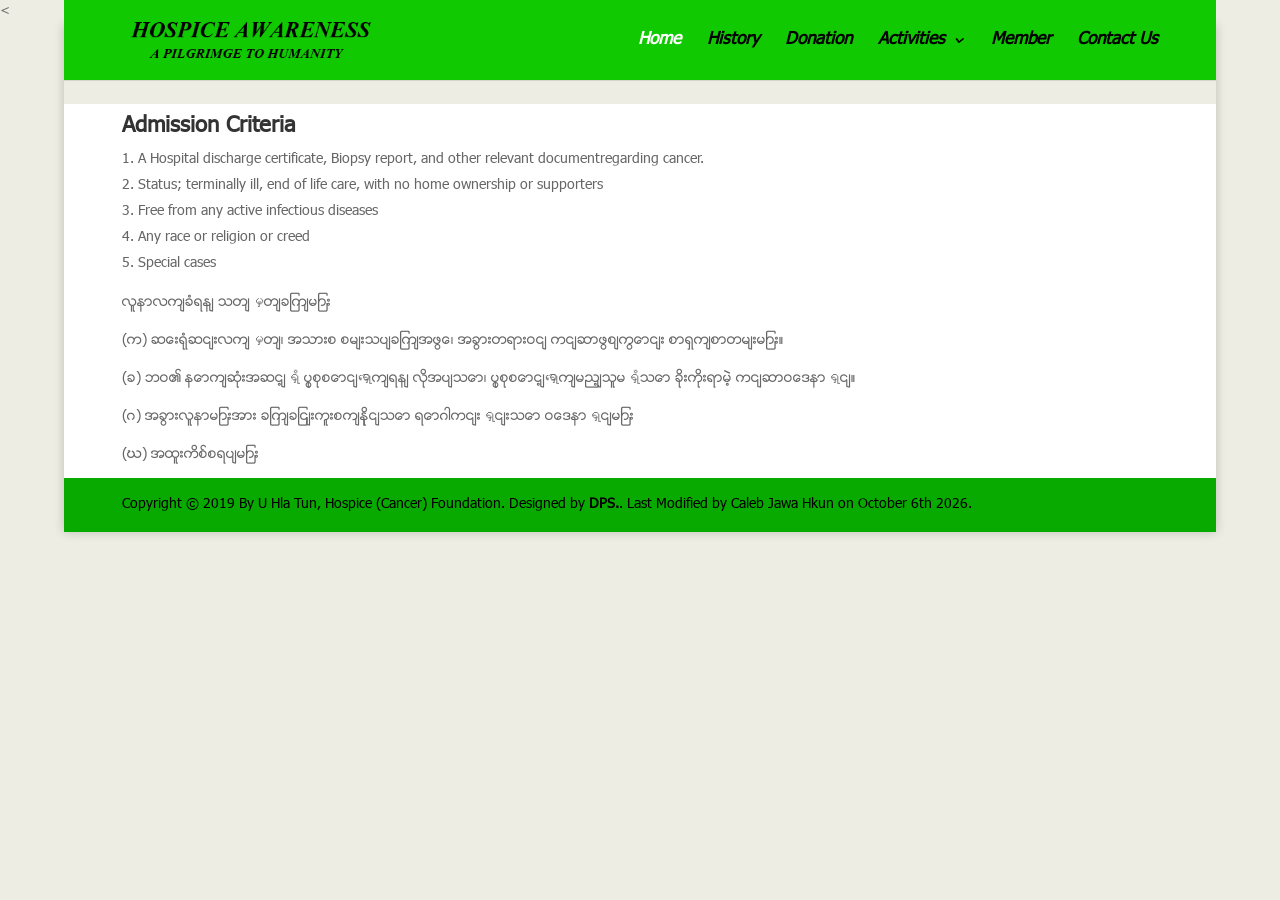
==== admission.html @ 76c49c05 "v1.0" ====
<!DOCTYPE html>

<html lang="en-US">
<head>
<script type="text/javascript">
      window.addEventListener("DOMContentLoaded", function () {
        var v = archive_analytics.values;
        v.service = "wb";
        v.server_name = "wwwb-app212.us.archive.org";
        v.server_ms = 775;
        archive_analytics.send_pageview({});
      });
    </script>
<meta charset="utf-8"/>
<meta content="IE=edge" http-equiv="X-UA-Compatible"/>
<link href="https://uhlatunhospicemyanmar.org/xmlrpc.php" rel="pingback"/>
<script type="text/javascript">
      document.documentElement.className = "js";
    </script>
<script>
      var et_site_url =
        "https://uhlatunhospicemyanmar.org";
      var et_post_id = "167";
      function et_core_page_resource_fallback(a, b) {
        "undefined" === typeof b &&
          (b = a.sheet.cssRules && 0 === a.sheet.cssRules.length);
        b &&
          ((a.onerror = null),
          (a.onload = null),
          a.href
            ? (a.href =
                et_site_url + "/?et_core_page_resource=" + a.id + et_post_id)
            : a.src &&
              (a.src =
                et_site_url + "/?et_core_page_resource=" + a.id + et_post_id));
      }
    </script>
<title>Admission | uhlatunhospicemyanmar.org</title>
<meta content="Divi v.3.15" name="generator"/>
<style type="text/css">
      img.wp-smiley,
      img.emoji {
        display: inline !important;
        border: none !important;
        box-shadow: none !important;
        height: 1em !important;
        width: 1em !important;
        margin: 0 0.07em !important;
        vertical-align: -0.1em !important;
        background: none !important;
        padding: 0 !important;
      }
    </style>
<meta content="WordPress 4.9.18" name="generator"/>
<link href="https://uhlatunhospicemyanmar.org/admission.html" rel="canonical"/>
<meta content="width=device-width, initial-scale=1.0, maximum-scale=1.0, user-scalable=0" name="viewport"/>
<style id="custom-background-css" type="text/css">
      body.custom-background {
        background-color: #edede3;
      }
    </style>
<link href="assets/images/cropped-Hospice-logo-new-32x32.jpg" rel="icon" sizes="32x32"/>
<link href="assets/images/cropped-Hospice-logo-new-192x192.jpg" rel="icon" sizes="192x192"/>
<link href="assets/images/cropped-Hospice-logo-new-180x180.jpg" rel="apple-touch-icon-precomposed"/>
<meta content="https://uhlatunhospicemyanmar.org/wp-content/uploads/2019/06/cropped-Hospice-logo-new-270x270.jpg" name="msapplication-TileImage"/>
<link href="https://fonts.googleapis.com/css?family=Open+Sans:300italic,400italic,600italic,700italic,800italic,400,300,600,700,800&amp;subset=latin,latin-ext" rel="stylesheet"/><link href="assets/css/uaf.css" rel="stylesheet"/><link href="assets/css/dashicons.min.css" rel="stylesheet"/><link href="assets/css/divi-style.css" rel="stylesheet"/><link href="assets/css/et-global.css" rel="stylesheet"/><link href="assets/css/custom.css" rel="stylesheet"/></head>
<body class="page-template-default page page-id-167 custom-background et_pb_button_helper_class et_fixed_nav et_boxed_layout et_show_nav et_cover_background et_pb_gutter et_pb_gutters3 et_primary_nav_dropdown_animation_expand et_secondary_nav_dropdown_animation_fade et_pb_footer_columns4 et_header_style_left et_pb_pagebuilder_layout et_right_sidebar et_divi_theme et-db et_minified_js et_minified_css" data-rsssl="1">
    &lt;
    <div id="page-container">
<header data-height-onload="66" id="main-header">
<div class="container clearfix et_menu_container">
<div class="logo_container">
<span class="logo_helper"></span>
<a href="index.html">
<img alt="uhlatunhospicemyanmar.org" data-height-percentage="78" id="logo" src="assets/images/logo.png"/>
</a>
</div>
<div data-fixed-height="40" data-height="66" id="et-top-navigation">
<nav id="top-menu-nav">
<ul class="nav" id="top-menu">
<li class="menu-item menu-item-type-post_type menu-item-object-page menu-item-home current-menu-item page_item page-item-11 current_page_item menu-item-35" id="menu-item-35">
<a href="index.html">Home</a>
</li>
<li class="menu-item menu-item-type-post_type menu-item-object-page menu-item-36" id="menu-item-36">
<a href="history.html">History</a>
</li>
<li class="menu-item menu-item-type-post_type menu-item-object-page menu-item-37" id="menu-item-37">
<a href="donation.html">Donation</a>
</li>
<li class="menu-item menu-item-type-custom menu-item-object-custom menu-item-has-children menu-item-296" id="menu-item-296">
<a href="#">Activities</a>
<ul class="sub-menu">
<li class="menu-item menu-item-type-post_type menu-item-object-page menu-item-39" id="menu-item-39">
<a href="international-links.html">International Link</a>
</li>
<li class="menu-item menu-item-type-post_type menu-item-object-page menu-item-40" id="menu-item-40">
<a href="annual-meeting.html">Annual Meeting</a>
</li>
<li class="menu-item menu-item-type-post_type menu-item-object-page menu-item-41" id="menu-item-41">
<a href="member-activity.html">Member Activity</a>
</li>
<li class="menu-item menu-item-type-post_type menu-item-object-page menu-item-42" id="menu-item-42">
<a href="patient-activity.html">Patient Activity</a>
</li>
<li class="menu-item menu-item-type-post_type menu-item-object-page menu-item-43" id="menu-item-43">
<a href="training-program.html">Training Program</a>
</li>
<li class="menu-item menu-item-type-post_type menu-item-object-page menu-item-44" id="menu-item-44">
<a href="special-visits.html">Special Visits</a>
</li>
</ul>
</li>
<li class="menu-item menu-item-type-post_type menu-item-object-page menu-item-45" id="menu-item-45">
<a href="member.html">Member</a>
</li>
<li class="menu-item menu-item-type-post_type menu-item-object-page menu-item-46" id="menu-item-46">
<a href="contact-us.html">Contact Us</a>
</li>
</ul>
</nav>
<div id="et_mobile_nav_menu">
<div class="mobile_nav closed">
<span class="select_page">Select Page</span>
<span class="mobile_menu_bar mobile_menu_bar_toggle"></span>
</div>
</div>
</div>
</div>
<div class="et_search_outer">
<div class="container et_search_form_container">
<form action="#" class="et-search-form" method="post" role="search">
<input class="et-search-field" name="s" placeholder="Search …" title="Search for:" type="search" value=""/>
</form>
<span class="et_close_search_field"></span>
</div>
</div>
</header>
<div id="et-main-area">
<div id="main-content">
<article class="post-167 page type-page status-publish hentry" id="post-167">
<div class="entry-content">
<div class="et-boc" id="et-boc">
<div class="et_builder_inner_content et_pb_gutters3">
<div class="et_pb_section et_pb_section_0 et_section_regular">
<div class="et_pb_row et_pb_row_0">
<div class="et_pb_column et_pb_column_4_4 et_pb_column_0 et_pb_css_mix_blend_mode_passthrough et-last-child">
<div class="et_pb_module et_pb_text et_pb_text_0 et_pb_bg_layout_light et_pb_text_align_left">
<div class="et_pb_text_inner">
<h3><strong>Admission Criteria</strong></h3>
<ol type="I">
<li>
                                A Hospital discharge certificate, Biopsy report,
                                and other relevant documentregarding cancer.
                              </li>
<li>
                                Status; terminally ill, end of life care, with
                                no home ownership or supporters
                              </li>
<li>Free from any active infectious diseases</li>
<li>Any race or religion or creed</li>
<li>Special cases</li>
</ol>
<p>လူနာလက်ခံရန် သတ်မှတ်ချက်များ</p>
<p>
                              (က) ဆေးရုံဆင်းလက်မှတ်၊ အသားစ စမ်းသပ်ချက်အဖြေ၊
                              အခြားတရားဝင် ကင်ဆာဖြစ်ကြောင်း စာရွက်စာတမ်းများ။
                            </p>
<p>
                              (ခ) ဘဝ၏ နောက်ဆုံးအဆင့်ရှိ ပြုစုစောင်ရှောက်ရန်
                              လိုအပ်သော၊ ပြုစုစောင့်ရှောက်မည့်သူမရှိသော
                              ခိုးကိုးရာမဲ့ ကင်ဆာဝေဒနာရှင်။
                            </p>
<p>
                              (ဂ) အခြားလူနာများအား ချက်ချင်းကူးစက်နိုင်သော
                              ရောဂါကင်းရှင်းသော ဝေဒနာရှင်များ
                            </p>
<p>(ဃ) အထူးကိစ္စရပ်များ</p>
</div>
</div>
</div>
</div>
</div>
</div>
</div>
</div>
</article>
</div>
<footer id="main-footer">
<div id="footer-bottom">
<div class="container clearfix">
<ul class="et-social-icons"></ul>
<div id="footer-info">Copyright © 2019 By U Hla Tun, Hospice (Cancer) Foundation. Designed by <a href="http://dpsmap.com/" rel="noopener" target="_blank">DPS.</a>. Last Modified by Caleb Jawa Hkun on October 6th 2026.</div>
</div>
</div>
</footer>
</div>
</div>
<noscript></noscript>
<script type="text/javascript">
      var et_animation_data = [];
    </script>
<script src="assets/js/main.js"></script></body>
</html>
---- assets/css/uaf.css ----
/* Zawgyi Font Styling */
@font-face {
    font-family: 'zawgyi';
    src: url('../fonts/190612085512Zawgyi.eot');
    src: url('../fonts/190612085512Zawgyi.eot?#iefix') format('embedded-opentype'),
         url('../fonts/190612085512Zawgyi.woff') format('woff');
    font-display: swap;
}
.zawgyi { font-family: 'zawgyi', sans-serif !important; }
body, h1, h2, h3, h4, h5, h6, p, blockquote, li, a {
    font-family: 'zawgyi', sans-serif !important;
}
---- assets/css/dashicons.min.css ----
/*! This file is auto-generated */
@font-face{font-family:dashicons;src:url(../fonts/dashicons.eot)}@font-face{font-family:dashicons;src:url([data-uri]) format('woff'),url(../fonts/dashicons.ttf) format("truetype"),url(../fonts/dashicons.svg#dashicons) format("svg");font-weight:400;font-style:normal}.dashicons,.dashicons-before:before{display:inline-block;width:20px;height:20px;font-size:20px;line-height:1;font-family:dashicons;text-decoration:inherit;font-weight:400;font-style:normal;vertical-align:top;text-align:center;transition:color .1s ease-in 0;-webkit-font-smoothing:antialiased;-moz-osx-font-smoothing:grayscale}.dashicons-menu:before{content:"\f333"}.dashicons-admin-site:before{content:"\f319"}.dashicons-dashboard:before{content:"\f226"}.dashicons-admin-media:before{content:"\f104"}.dashicons-admin-page:before{content:"\f105"}.dashicons-admin-comments:before{content:"\f101"}.dashicons-admin-appearance:before{content:"\f100"}.dashicons-admin-plugins:before{content:"\f106"}.dashicons-admin-users:before{content:"\f110"}.dashicons-admin-tools:before{content:"\f107"}.dashicons-admin-settings:before{content:"\f108"}.dashicons-admin-network:before{content:"\f112"}.dashicons-admin-generic:before{content:"\f111"}.dashicons-admin-home:before{content:"\f102"}.dashicons-admin-collapse:before{content:"\f148"}.dashicons-filter:before{content:"\f536"}.dashicons-admin-customizer:before{content:"\f540"}.dashicons-admin-multisite:before{content:"\f541"}.dashicons-admin-links:before,.dashicons-format-links:before{content:"\f103"}.dashicons-admin-post:before,.dashicons-format-standard:before{content:"\f109"}.dashicons-format-image:before{content:"\f128"}.dashicons-format-gallery:before{content:"\f161"}.dashicons-format-audio:before{content:"\f127"}.dashicons-format-video:before{content:"\f126"}.dashicons-format-chat:before{content:"\f125"}.dashicons-format-status:before{content:"\f130"}.dashicons-format-aside:before{content:"\f123"}.dashicons-format-quote:before{content:"\f122"}.dashicons-welcome-edit-page:before,.dashicons-welcome-write-blog:before{content:"\f119"}.dashicons-welcome-add-page:before{content:"\f133"}.dashicons-welcome-view-site:before{content:"\f115"}.dashicons-welcome-widgets-menus:before{content:"\f116"}.dashicons-welcome-comments:before{content:"\f117"}.dashicons-welcome-learn-more:before{content:"\f118"}.dashicons-image-crop:before{content:"\f165"}.dashicons-image-rotate:before{content:"\f531"}.dashicons-image-rotate-left:before{content:"\f166"}.dashicons-image-rotate-right:before{content:"\f167"}.dashicons-image-flip-vertical:before{content:"\f168"}.dashicons-image-flip-horizontal:before{content:"\f169"}.dashicons-image-filter:before{content:"\f533"}.dashicons-undo:before{content:"\f171"}.dashicons-redo:before{content:"\f172"}.dashicons-editor-bold:before{content:"\f200"}.dashicons-editor-italic:before{content:"\f201"}.dashicons-editor-ul:before{content:"\f203"}.dashicons-editor-ol:before{content:"\f204"}.dashicons-editor-quote:before{content:"\f205"}.dashicons-editor-alignleft:before{content:"\f206"}.dashicons-editor-aligncenter:before{content:"\f207"}.dashicons-editor-alignright:before{content:"\f208"}.dashicons-editor-insertmore:before{content:"\f209"}.dashicons-editor-spellcheck:before{content:"\f210"}.dashicons-editor-distractionfree:before,.dashicons-editor-expand:before{content:"\f211"}.dashicons-editor-contract:before{content:"\f506"}.dashicons-editor-kitchensink:before{content:"\f212"}.dashicons-editor-underline:before{content:"\f213"}.dashicons-editor-justify:before{content:"\f214"}.dashicons-editor-textcolor:before{content:"\f215"}.dashicons-editor-paste-word:before{content:"\f216"}.dashicons-editor-paste-text:before{content:"\f217"}.dashicons-editor-removeformatting:before{content:"\f218"}.dashicons-editor-video:before{content:"\f219"}.dashicons-editor-customchar:before{content:"\f220"}.dashicons-editor-outdent:before{content:"\f221"}.dashicons-editor-indent:before{content:"\f222"}.dashicons-editor-help:before{content:"\f223"}.dashicons-editor-strikethrough:before{content:"\f224"}.dashicons-editor-unlink:before{content:"\f225"}.dashicons-editor-rtl:before{content:"\f320"}.dashicons-editor-break:before{content:"\f474"}.dashicons-editor-code:before{content:"\f475"}.dashicons-editor-paragraph:before{content:"\f476"}.dashicons-editor-table:before{content:"\f535"}.dashicons-align-left:before{content:"\f135"}.dashicons-align-right:before{content:"\f136"}.dashicons-align-center:before{content:"\f134"}.dashicons-align-none:before{content:"\f138"}.dashicons-lock:before{content:"\f160"}.dashicons-unlock:before{content:"\f528"}.dashicons-calendar:before{content:"\f145"}.dashicons-calendar-alt:before{content:"\f508"}.dashicons-visibility:before{content:"\f177"}.dashicons-hidden:before{content:"\f530"}.dashicons-post-status:before{content:"\f173"}.dashicons-edit:before{content:"\f464"}.dashicons-post-trash:before,.dashicons-trash:before{content:"\f182"}.dashicons-sticky:before{content:"\f537"}.dashicons-external:before{content:"\f504"}.dashicons-arrow-up:before{content:"\f142"}.dashicons-arrow-down:before{content:"\f140"}.dashicons-arrow-left:before{content:"\f141"}.dashicons-arrow-right:before{content:"\f139"}.dashicons-arrow-up-alt:before{content:"\f342"}.dashicons-arrow-down-alt:before{content:"\f346"}.dashicons-arrow-left-alt:before{content:"\f340"}.dashicons-arrow-right-alt:before{content:"\f344"}.dashicons-arrow-up-alt2:before{content:"\f343"}.dashicons-arrow-down-alt2:before{content:"\f347"}.dashicons-arrow-left-alt2:before{content:"\f341"}.dashicons-arrow-right-alt2:before{content:"\f345"}.dashicons-leftright:before{content:"\f229"}.dashicons-sort:before{content:"\f156"}.dashicons-randomize:before{content:"\f503"}.dashicons-list-view:before{content:"\f163"}.dashicons-excerpt-view:before,.dashicons-exerpt-view:before{content:"\f164"}.dashicons-grid-view:before{content:"\f509"}.dashicons-move:before{content:"\f545"}.dashicons-hammer:before{content:"\f308"}.dashicons-art:before{content:"\f309"}.dashicons-migrate:before{content:"\f310"}.dashicons-performance:before{content:"\f311"}.dashicons-universal-access:before{content:"\f483"}.dashicons-universal-access-alt:before{content:"\f507"}.dashicons-tickets:before{content:"\f486"}.dashicons-nametag:before{content:"\f484"}.dashicons-clipboard:before{content:"\f481"}.dashicons-heart:before{content:"\f487"}.dashicons-megaphone:before{content:"\f488"}.dashicons-schedule:before{content:"\f489"}.dashicons-wordpress:before{content:"\f120"}.dashicons-wordpress-alt:before{content:"\f324"}.dashicons-pressthis:before{content:"\f157"}.dashicons-update:before{content:"\f463"}.dashicons-screenoptions:before{content:"\f180"}.dashicons-cart:before{content:"\f174"}.dashicons-feedback:before{content:"\f175"}.dashicons-cloud:before{content:"\f176"}.dashicons-translation:before{content:"\f326"}.dashicons-tag:before{content:"\f323"}.dashicons-category:before{content:"\f318"}.dashicons-archive:before{content:"\f480"}.dashicons-tagcloud:before{content:"\f479"}.dashicons-text:before{content:"\f478"}.dashicons-media-archive:before{content:"\f501"}.dashicons-media-audio:before{content:"\f500"}.dashicons-media-code:before{content:"\f499"}.dashicons-media-default:before{content:"\f498"}.dashicons-media-document:before{content:"\f497"}.dashicons-media-interactive:before{content:"\f496"}.dashicons-media-spreadsheet:before{content:"\f495"}.dashicons-media-text:before{content:"\f491"}.dashicons-media-video:before{content:"\f490"}.dashicons-playlist-audio:before{content:"\f492"}.dashicons-playlist-video:before{content:"\f493"}.dashicons-controls-play:before{content:"\f522"}.dashicons-controls-pause:before{content:"\f523"}.dashicons-controls-forward:before{content:"\f519"}.dashicons-controls-skipforward:before{content:"\f517"}.dashicons-controls-back:before{content:"\f518"}.dashicons-controls-skipback:before{content:"\f516"}.dashicons-controls-repeat:before{content:"\f515"}.dashicons-controls-volumeon:before{content:"\f521"}.dashicons-controls-volumeoff:before{content:"\f520"}.dashicons-yes:before{content:"\f147"}.dashicons-no:before{content:"\f158"}.dashicons-no-alt:before{content:"\f335"}.dashicons-plus:before{content:"\f132"}.dashicons-plus-alt:before{content:"\f502"}.dashicons-plus-alt2:before{content:"\f543"}.dashicons-minus:before{content:"\f460"}.dashicons-dismiss:before{content:"\f153"}.dashicons-marker:before{content:"\f159"}.dashicons-star-filled:before{content:"\f155"}.dashicons-star-half:before{content:"\f459"}.dashicons-star-empty:before{content:"\f154"}.dashicons-flag:before{content:"\f227"}.dashicons-info:before{content:"\f348"}.dashicons-warning:before{content:"\f534"}.dashicons-share:before{content:"\f237"}.dashicons-share1:before{content:"\f237"}.dashicons-share-alt:before{content:"\f240"}.dashicons-share-alt2:before{content:"\f242"}.dashicons-twitter:before{content:"\f301"}.dashicons-rss:before{content:"\f303"}.dashicons-email:before{content:"\f465"}.dashicons-email-alt:before{content:"\f466"}.dashicons-facebook:before{content:"\f304"}.dashicons-facebook-alt:before{content:"\f305"}.dashicons-networking:before{content:"\f325"}.dashicons-googleplus:before{content:"\f462"}.dashicons-location:before{content:"\f230"}.dashicons-location-alt:before{content:"\f231"}.dashicons-camera:before{content:"\f306"}.dashicons-images-alt:before{content:"\f232"}.dashicons-images-alt2:before{content:"\f233"}.dashicons-video-alt:before{content:"\f234"}.dashicons-video-alt2:before{content:"\f235"}.dashicons-video-alt3:before{content:"\f236"}.dashicons-vault:before{content:"\f178"}.dashicons-shield:before{content:"\f332"}.dashicons-shield-alt:before{content:"\f334"}.dashicons-sos:before{content:"\f468"}.dashicons-search:before{content:"\f179"}.dashicons-slides:before{content:"\f181"}.dashicons-analytics:before{content:"\f183"}.dashicons-chart-pie:before{content:"\f184"}.dashicons-chart-bar:before{content:"\f185"}.dashicons-chart-line:before{content:"\f238"}.dashicons-chart-area:before{content:"\f239"}.dashicons-groups:before{content:"\f307"}.dashicons-businessman:before{content:"\f338"}.dashicons-id:before{content:"\f336"}.dashicons-id-alt:before{content:"\f337"}.dashicons-products:before{content:"\f312"}.dashicons-awards:before{content:"\f313"}.dashicons-forms:before{content:"\f314"}.dashicons-testimonial:before{content:"\f473"}.dashicons-portfolio:before{content:"\f322"}.dashicons-book:before{content:"\f330"}.dashicons-book-alt:before{content:"\f331"}.dashicons-download:before{content:"\f316"}.dashicons-upload:before{content:"\f317"}.dashicons-backup:before{content:"\f321"}.dashicons-clock:before{content:"\f469"}.dashicons-lightbulb:before{content:"\f339"}.dashicons-microphone:before{content:"\f482"}.dashicons-desktop:before{content:"\f472"}.dashicons-laptop:before{content:"\f547"}.dashicons-tablet:before{content:"\f471"}.dashicons-smartphone:before{content:"\f470"}.dashicons-phone:before{content:"\f525"}.dashicons-smiley:before{content:"\f328"}.dashicons-index-card:before{content:"\f510"}.dashicons-carrot:before{content:"\f511"}.dashicons-building:before{content:"\f512"}.dashicons-store:before{content:"\f513"}.dashicons-album:before{content:"\f514"}.dashicons-palmtree:before{content:"\f527"}.dashicons-tickets-alt:before{content:"\f524"}.dashicons-money:before{content:"\f526"}.dashicons-thumbs-up:before{content:"\f529"}.dashicons-thumbs-down:before{content:"\f542"}.dashicons-layout:before{content:"\f538"}.dashicons-paperclip:before{content:"\f546"}
---- assets/css/et-global.css ----
#main-header,#main-header .nav li ul,.et-search-form,#main-header .et_mobile_menu{background-color:#10c900}.nav li ul{border-color:#000000}#top-header,#et-secondary-nav li ul{background-color:#000000}#top-header,#top-header a{color:#000000}.et_header_style_centered .mobile_nav .select_page,.et_header_style_split .mobile_nav .select_page,.et_nav_text_color_light #top-menu>li>a,.et_nav_text_color_dark #top-menu>li>a,#top-menu a,.et_mobile_menu li a,.et_nav_text_color_light .et_mobile_menu li a,.et_nav_text_color_dark .et_mobile_menu li a,#et_search_icon:before,.et_search_form_container input,span.et_close_search_field:after,#et-top-navigation .et-cart-info{color:#000000}.et_search_form_container input::-moz-placeholder{color:#000000}.et_search_form_container input::-webkit-input-placeholder{color:#000000}.et_search_form_container input:-ms-input-placeholder{color:#000000}#top-menu li a{font-size:17px}body.et_vertical_nav .container.et_search_form_container .et-search-form input{font-size:17px!important}#top-menu li a,.et_search_form_container input{font-weight:bold;font-style:italic;text-transform:none;text-decoration:none}.et_search_form_container input::-moz-placeholder{font-weight:bold;font-style:italic;text-transform:none;text-decoration:none}.et_search_form_container input::-webkit-input-placeholder{font-weight:bold;font-style:italic;text-transform:none;text-decoration:none}.et_search_form_container input:-ms-input-placeholder{font-weight:bold;font-style:italic;text-transform:none;text-decoration:none}#top-menu li.current-menu-ancestor>a,#top-menu li.current-menu-item>a,.et_color_scheme_red #top-menu li.current-menu-ancestor>a,.et_color_scheme_red #top-menu li.current-menu-item>a,.et_color_scheme_pink #top-menu li.current-menu-ancestor>a,.et_color_scheme_pink #top-menu li.current-menu-item>a,.et_color_scheme_orange #top-menu li.current-menu-ancestor>a,.et_color_scheme_orange #top-menu li.current-menu-item>a,.et_color_scheme_green #top-menu li.current-menu-ancestor>a,.et_color_scheme_green #top-menu li.current-menu-item>a{color:#ffffff}#footer-widgets .footer-widget a,#footer-widgets .footer-widget li a,#footer-widgets .footer-widget li a:hover{color:#ffffff}.footer-widget{color:#ffffff}#footer-bottom{background-color:#08aa00}#footer-info,#footer-info a{color:#000000}#footer-bottom .et-social-icon a{color:#000000}@media only screen and (min-width:981px){.et_pb_section{padding:0% 0}.et_pb_section.et_pb_section_first{padding-top:inherit}.et_pb_fullwidth_section{padding:0}.et_pb_row{padding:1% 0}#logo{max-height:78%}.et_pb_svg_logo #logo{height:78%}.et-fixed-header#top-header,.et-fixed-header#top-header #et-secondary-nav li ul{background-color:#000000}.et-fixed-header #top-menu a,.et-fixed-header #et_search_icon:before,.et-fixed-header #et_top_search .et-search-form input,.et-fixed-header .et_search_form_container input,.et-fixed-header .et_close_search_field:after,.et-fixed-header #et-top-navigation .et-cart-info{color:#ffffff!important}.et-fixed-header .et_search_form_container input::-moz-placeholder{color:#ffffff!important}.et-fixed-header .et_search_form_container input::-webkit-input-placeholder{color:#ffffff!important}.et-fixed-header .et_search_form_container input:-ms-input-placeholder{color:#ffffff!important}.et-fixed-header #top-menu li.current-menu-ancestor>a,.et-fixed-header #top-menu li.current-menu-item>a{color:#ffffff!important}}@media only screen and (min-width:1350px){.et_pb_row{padding:13px 0}.et_pb_section{padding:0px 0}.single.et_pb_pagebuilder_layout.et_full_width_page .et_post_meta_wrapper{padding-top:40px}.et_pb_section.et_pb_section_first{padding-top:inherit}.et_pb_fullwidth_section{padding:0}}@media only screen and (max-width:980px){#main-header,#main-header .nav li ul,.et-search-form,#main-header .et_mobile_menu{background-color:#08aa00}h1{font-size:31px}h2,.product .related h2,.et_pb_column_1_2 .et_quote_content blockquote p{font-size:26px}h3{font-size:22px}h4,.et_pb_circle_counter h3,.et_pb_number_counter h3,.et_pb_column_1_3 .et_pb_post h2,.et_pb_column_1_4 .et_pb_post h2,.et_pb_blog_grid h2,.et_pb_column_1_3 .et_quote_content blockquote p,.et_pb_column_3_8 .et_quote_content blockquote p,.et_pb_column_1_4 .et_quote_content blockquote p,.et_pb_blog_grid .et_quote_content blockquote p,.et_pb_column_1_3 .et_link_content h2,.et_pb_column_3_8 .et_link_content h2,.et_pb_column_1_4 .et_link_content h2,.et_pb_blog_grid .et_link_content h2,.et_pb_column_1_3 .et_audio_content h2,.et_pb_column_3_8 .et_audio_content h2,.et_pb_column_1_4 .et_audio_content h2,.et_pb_blog_grid .et_audio_content h2,.et_pb_column_3_8 .et_pb_audio_module_content h2,.et_pb_column_1_3 .et_pb_audio_module_content h2,.et_pb_gallery_grid .et_pb_gallery_item h3,.et_pb_portfolio_grid .et_pb_portfolio_item h2,.et_pb_filterable_portfolio_grid .et_pb_portfolio_item h2{font-size:18px}.et_pb_slider.et_pb_module .et_pb_slides .et_pb_slide_description .et_pb_slide_title{font-size:47px}.woocommerce ul.products li.product h3,.woocommerce-page ul.products li.product h3,.et_pb_gallery_grid .et_pb_gallery_item h3,.et_pb_portfolio_grid .et_pb_portfolio_item h2,.et_pb_filterable_portfolio_grid .et_pb_portfolio_item h2,.et_pb_column_1_4 .et_pb_audio_module_content h2{font-size:16px}h5{font-size:16px}h6{font-size:14px}}
---- assets/css/custom.css ----
/* Zero-Overhead Enhancements & Fixes */
#n2-ss-2 {
    position: relative;
    overflow: hidden;
}
.n2-ss-slide {
    position: relative;
    width: 100%;
}
#n2-ss-2-arrow-previous {
    position: absolute;
    left: 25px;
    top: 50%;
    transform: translateY(-50%);
    cursor: pointer;
    z-index: 10;
}
#n2-ss-2-arrow-next {
    position: absolute;
    right: 25px;
    top: 50%;
    transform: translateY(-50%);
    cursor: pointer;
    z-index: 10;
}
@media only screen and (max-width: 980px) {
    .mobile_nav.opened #mobile_menu {
        display: block !important;
        visibility: visible !important;
        opacity: 1 !important;
    }
}
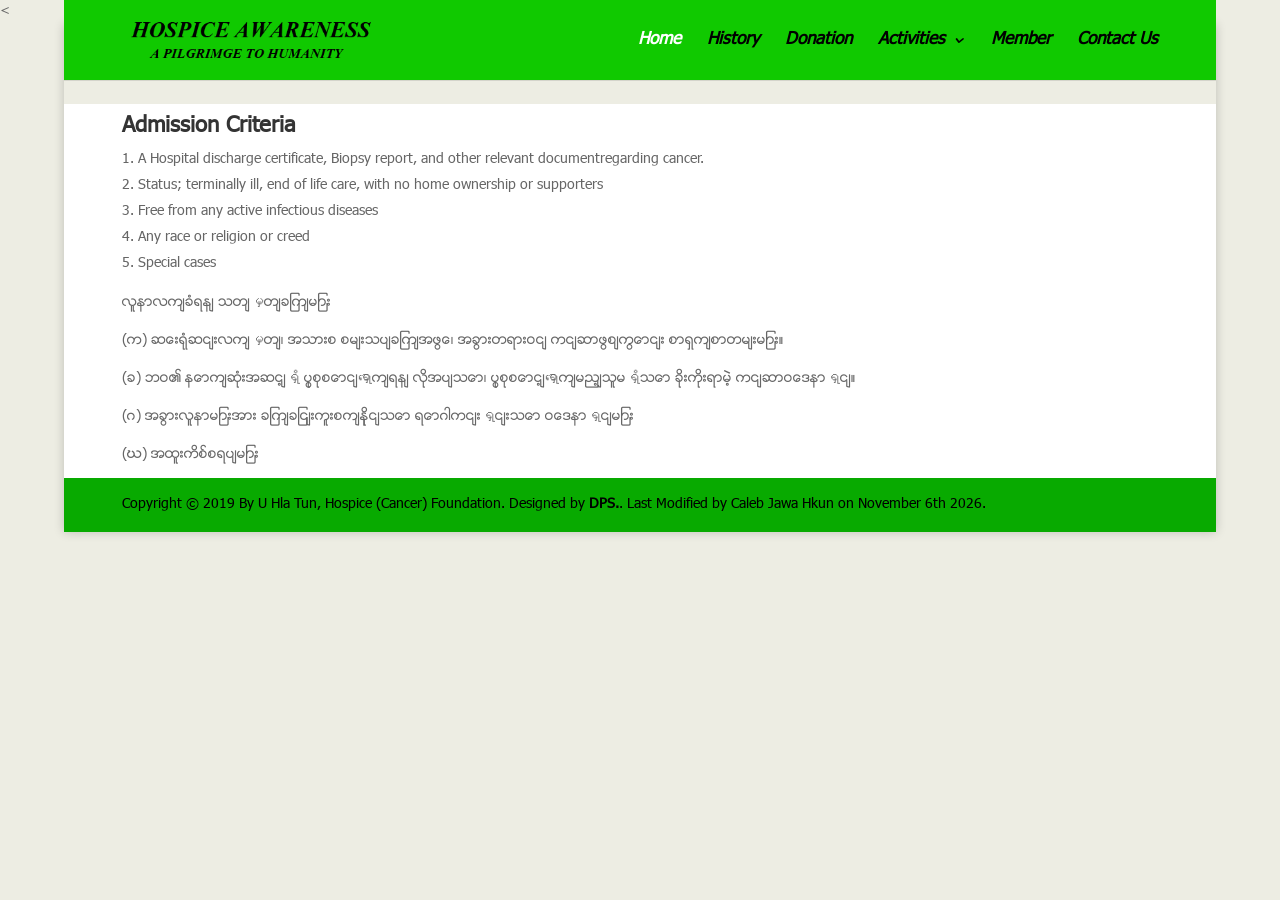
==== commit e6b737ea: "feat: add site assets, custom styles, and update footer modification dates across pages" ====
--- a/admission.html
+++ b/admission.html
@@ -189,7 +189,7 @@
 <div id="footer-bottom">
 <div class="container clearfix">
 <ul class="et-social-icons"></ul>
-<div id="footer-info">Copyright © 2019 By U Hla Tun, Hospice (Cancer) Foundation. Designed by <a href="http://dpsmap.com/" rel="noopener" target="_blank">DPS.</a>. Last Modified by Caleb Jawa Hkun on October 6th 2026.</div>
+<div id="footer-info">Copyright © 2019 By U Hla Tun, Hospice (Cancer) Foundation. Designed by <a href="http://dpsmap.com/" rel="noopener" target="_blank">DPS.</a>. Last Modified by Caleb Jawa Hkun on November 6th 2026.</div>
 </div>
 </div>
 </footer>
--- a/assets/css/custom.css
+++ b/assets/css/custom.css
@@ -1,32 +1,134 @@
 /* Zero-Overhead Enhancements & Fixes */
-#n2-ss-2 {
-    position: relative;
+
+/* --- Smart Slider 3 Visibility & Layout Fixes --- */
+#n2-ss-2,
+.n2-ss-slider.n2-ss-load-fade {
+    position: relative !important;
+    opacity: 1 !important;
+    width: 100% !important;
+    max-width: 1200px !important;
+    margin: 0 auto !important;
+    display: block !important;
+    visibility: visible !important;
     overflow: hidden;
 }
-.n2-ss-slide {
-    position: relative;
-    width: 100%;
+
+#n2-ss-2-placeholder {
+    display: none !important;
 }
+
+div#n2-ss-2 .n2-ss-slider-1,
+div#n2-ss-2 .n2-ss-slider-2,
+div#n2-ss-2 .n2-ss-slider-3 {
+    position: relative !important;
+    width: 100% !important;
+    height: 500px !important;
+    overflow: hidden !important;
+}
+
+div#n2-ss-2 .n2-ss-slide {
+    position: absolute !important;
+    top: 0 !important;
+    left: 0 !important;
+    width: 100% !important;
+    height: 100% !important;
+}
+
+div#n2-ss-2 .n2-ss-slide-background,
+div#n2-ss-2 .n2-ss-slide-background-image {
+    position: absolute !important;
+    top: 0 !important;
+    left: 0 !important;
+    width: 100% !important;
+    height: 100% !important;
+    display: block !important;
+    background-size: cover !important;
+    background-position: center center !important;
+    background-repeat: no-repeat !important;
+}
+
+div#n2-ss-2 .n2-ss-slide-background-image img {
+    display: block !important;
+    width: 100% !important;
+    height: 100% !important;
+    object-fit: cover !important;
+    opacity: 1 !important;
+    visibility: visible !important;
+}
+
 #n2-ss-2-arrow-previous {
     position: absolute;
     left: 25px;
     top: 50%;
     transform: translateY(-50%);
     cursor: pointer;
-    z-index: 10;
+    z-index: 20;
 }
+
 #n2-ss-2-arrow-next {
     position: absolute;
     right: 25px;
     top: 50%;
     transform: translateY(-50%);
     cursor: pointer;
-    z-index: 10;
+    z-index: 20;
 }
+
+/* --- Call-To-Action Cards & Animation Failsafe --- */
+.et_animated {
+    opacity: 1 !important;
+    visibility: visible !important;
+}
+
+.et_pb_row_1 {
+    margin-top: 25px !important;
+    margin-bottom: 25px !important;
+}
+
+.et_pb_row_1 .et_pb_module.et_pb_text {
+    background: #ffffff !important;
+    border-radius: 10px !important;
+    box-shadow: 0px 4px 18px 0px rgba(0, 106, 193, 0.3) !important;
+    padding: 20px 14px !important;
+    text-align: center !important;
+    transition: transform 0.3s ease, box-shadow 0.3s ease !important;
+    border-top: 4px solid #00cc00 !important;
+}
+
+.et_pb_row_1 .et_pb_module.et_pb_text:hover {
+    transform: translateY(-4px) !important;
+    box-shadow: 0px 8px 24px 0px rgba(0, 106, 193, 0.5) !important;
+}
+
+.et_pb_row_1 .item-header a {
+    color: #002a9e !important;
+    text-decoration: none !important;
+    display: block !important;
+    transition: color 0.2s ease !important;
+}
+
+.et_pb_row_1 .item-header a:hover {
+    color: #00cc00 !important;
+}
+
 @media only screen and (max-width: 980px) {
     .mobile_nav.opened #mobile_menu {
         display: block !important;
         visibility: visible !important;
         opacity: 1 !important;
     }
+    
+    div#n2-ss-2 .n2-ss-slider-1,
+    div#n2-ss-2 .n2-ss-slider-2,
+    div#n2-ss-2 .n2-ss-slider-3 {
+        height: 350px !important;
+    }
 }
+
+@media only screen and (max-width: 600px) {
+    div#n2-ss-2 .n2-ss-slider-1,
+    div#n2-ss-2 .n2-ss-slider-2,
+    div#n2-ss-2 .n2-ss-slider-3 {
+        height: 220px !important;
+    }
+}
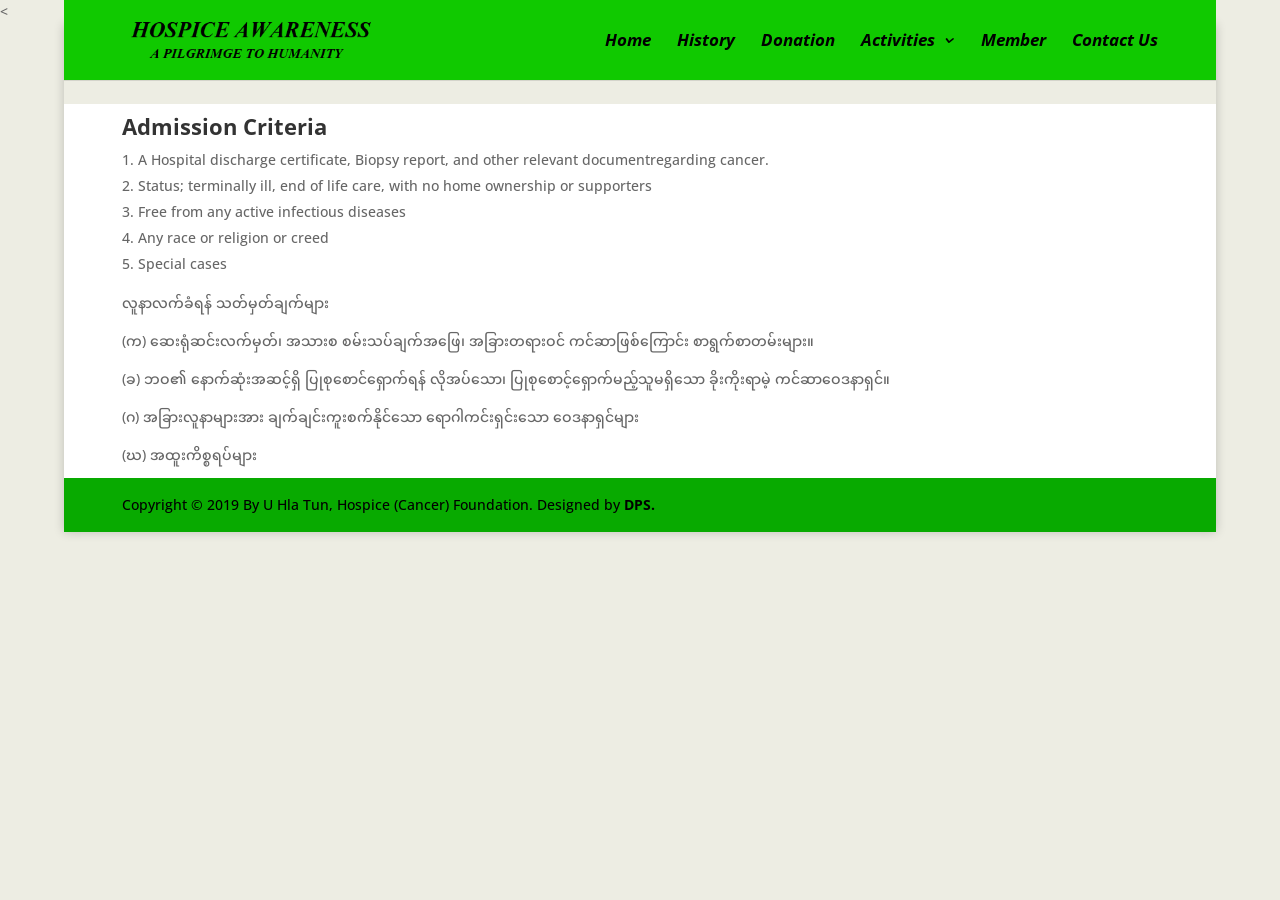
==== commit 124dd8ec: "feat: standadization & bug fixes" ====
--- a/admission.html
+++ b/admission.html
@@ -78,7 +78,7 @@
 <div data-fixed-height="40" data-height="66" id="et-top-navigation">
 <nav id="top-menu-nav">
 <ul class="nav" id="top-menu">
-<li class="menu-item menu-item-type-post_type menu-item-object-page menu-item-home current-menu-item page_item page-item-11 current_page_item menu-item-35" id="menu-item-35">
+<li class="menu-item menu-item-type-post_type menu-item-object-page menu-item-home menu-item-35" id="menu-item-35">
 <a href="index.html">Home</a>
 </li>
 <li class="menu-item menu-item-type-post_type menu-item-object-page menu-item-36" id="menu-item-36">
@@ -189,7 +189,7 @@
 <div id="footer-bottom">
 <div class="container clearfix">
 <ul class="et-social-icons"></ul>
-<div id="footer-info">Copyright © 2019 By U Hla Tun, Hospice (Cancer) Foundation. Designed by <a href="http://dpsmap.com/" rel="noopener" target="_blank">DPS.</a>. Last Modified by Caleb Jawa Hkun on November 6th 2026.</div>
+<div id="footer-info">Copyright © 2019 By U Hla Tun, Hospice (Cancer) Foundation. Designed by <a href="http://dpsmap.com/" rel="noopener" target="_blank">DPS.</a></div>
 </div>
 </div>
 </footer>
--- a/assets/css/uaf.css
+++ b/assets/css/uaf.css
@@ -1,12 +1,6 @@
-/* Zawgyi Font Styling */
-@font-face {
-    font-family: 'zawgyi';
-    src: url('../fonts/190612085512Zawgyi.eot');
-    src: url('../fonts/190612085512Zawgyi.eot?#iefix') format('embedded-opentype'),
-         url('../fonts/190612085512Zawgyi.woff') format('woff');
-    font-display: swap;
+/* Updated Font Styling - Unicode Myanmar */
+@import url('https://fonts.googleapis.com/css2?family=Noto+Sans+Myanmar:wght@300;400;500;600;700&display=swap');
+
+body, h1, h2, h3, h4, h5, h6, p, blockquote, li, a {
+  font-family: 'Open Sans', 'Noto Sans Myanmar', 'Pyidaungsu', 'Myanmar Text', sans-serif !important;
 }
-.zawgyi { font-family: 'zawgyi', sans-serif !important; }
-body, h1, h2, h3, h4, h5, h6, p, blockquote, li, a {
-    font-family: 'zawgyi', sans-serif !important;
-}
--- a/assets/css/custom.css
+++ b/assets/css/custom.css
@@ -1,4 +1,22 @@
-/* Zero-Overhead Enhancements & Fixes */
+
+/* --- Active / Current Navigation Highlighting --- */
+#top-menu > li.current-menu-item > a,
+#top-menu > li.current_page_item > a,
+#top-menu > li.current-menu-ancestor > a,
+#top-menu > li.current_page_parent > a,
+.et_mobile_menu > li.current-menu-item > a,
+.et_mobile_menu > li.current-menu-ancestor > a,
+.et_mobile_menu > li.current_page_parent > a {
+    color: #ffffff !important;
+}
+
+/* Sub-menu active link highlighting */
+#top-menu .sub-menu li.current-menu-item > a,
+.et_mobile_menu .sub-menu li.current-menu-item > a {
+    color: #ffffff !important;
+    font-weight: 700;
+}
+
 
 /* --- Smart Slider 3 Visibility & Layout Fixes --- */
 #n2-ss-2,
@@ -132,3 +150,139 @@
         height: 220px !important;
     }
 }
+
+/* --- Facebook Hybrid Cards --- */
+.fb-hybrid-container {
+    max-width: 440px;
+    margin: 15px auto 0 auto;
+    position: relative;
+    border-radius: 12px;
+    box-sizing: border-box;
+}
+
+.fb-card {
+    background: #ffffff;
+    border-radius: 12px;
+    overflow: hidden;
+    box-shadow: 0 4px 20px rgba(0, 0, 0, 0.08);
+    border: 1px solid rgba(0, 0, 0, 0.08);
+    transition: transform 0.25s ease, box-shadow 0.25s ease;
+}
+
+.fb-card:hover {
+    transform: translateY(-3px);
+    box-shadow: 0 8px 26px rgba(0, 0, 0, 0.14);
+}
+
+.fb-cover {
+    height: 140px;
+    background-size: cover;
+    background-position: center;
+    position: relative;
+    background-color: #e4e6eb;
+}
+
+.fb-cover-overlay {
+    position: absolute;
+    top: 0;
+    left: 0;
+    right: 0;
+    bottom: 0;
+    background: linear-gradient(180deg, rgba(0,0,0,0.1) 0%, rgba(0,0,0,0.45) 100%);
+}
+
+.fb-content {
+    padding: 0 20px 22px 20px;
+    text-align: center;
+    position: relative;
+}
+
+.fb-avatar-wrap {
+    margin-top: -42px;
+    margin-bottom: 10px;
+    display: inline-block;
+    position: relative;
+}
+
+.fb-avatar {
+    width: 80px;
+    height: 80px;
+    border-radius: 50%;
+    object-fit: cover;
+    border: 4px solid #ffffff;
+    box-shadow: 0 3px 10px rgba(0, 0, 0, 0.16);
+    display: block;
+    background: #f0f2f5;
+}
+
+.fb-badge {
+    position: absolute;
+    bottom: 2px;
+    right: 2px;
+    background: #ffffff;
+    border-radius: 50%;
+    width: 24px;
+    height: 24px;
+    display: flex;
+    align-items: center;
+    justify-content: center;
+    box-shadow: 0 1px 4px rgba(0,0,0,0.25);
+}
+
+.fb-info {
+    margin-bottom: 16px;
+}
+
+.fb-title {
+    font-size: 18px !important;
+    font-weight: 700 !important;
+    color: #1c1e21 !important;
+    margin: 0 0 6px 0 !important;
+    line-height: 1.3 !important;
+}
+
+.fb-subtitle {
+    font-size: 14px !important;
+    color: #65676b !important;
+    margin: 0 !important;
+    line-height: 1.5 !important;
+    font-family: 'Open Sans', 'Noto Sans Myanmar', 'Pyidaungsu', sans-serif !important;
+}
+
+.fb-actions {
+    margin-top: 14px;
+}
+
+.fb-btn {
+    display: inline-flex;
+    align-items: center;
+    justify-content: center;
+    background: #1877F2;
+    color: #ffffff !important;
+    font-size: 14px;
+    font-weight: 600;
+    padding: 10px 24px;
+    border-radius: 6px;
+    text-decoration: none !important;
+    transition: background 0.2s ease, box-shadow 0.2s ease;
+    box-shadow: 0 2px 6px rgba(24, 119, 242, 0.3);
+}
+
+.fb-btn:hover {
+    background: #166fe5;
+    box-shadow: 0 4px 14px rgba(24, 119, 242, 0.45);
+    color: #ffffff !important;
+}
+
+.fb-btn svg {
+    margin-right: 8px;
+    flex-shrink: 0;
+}
+
+.fb-iframe-slot {
+    width: 100%;
+    border-radius: 12px;
+    overflow: hidden;
+    box-shadow: 0 4px 20px rgba(0, 0, 0, 0.08);
+}
+
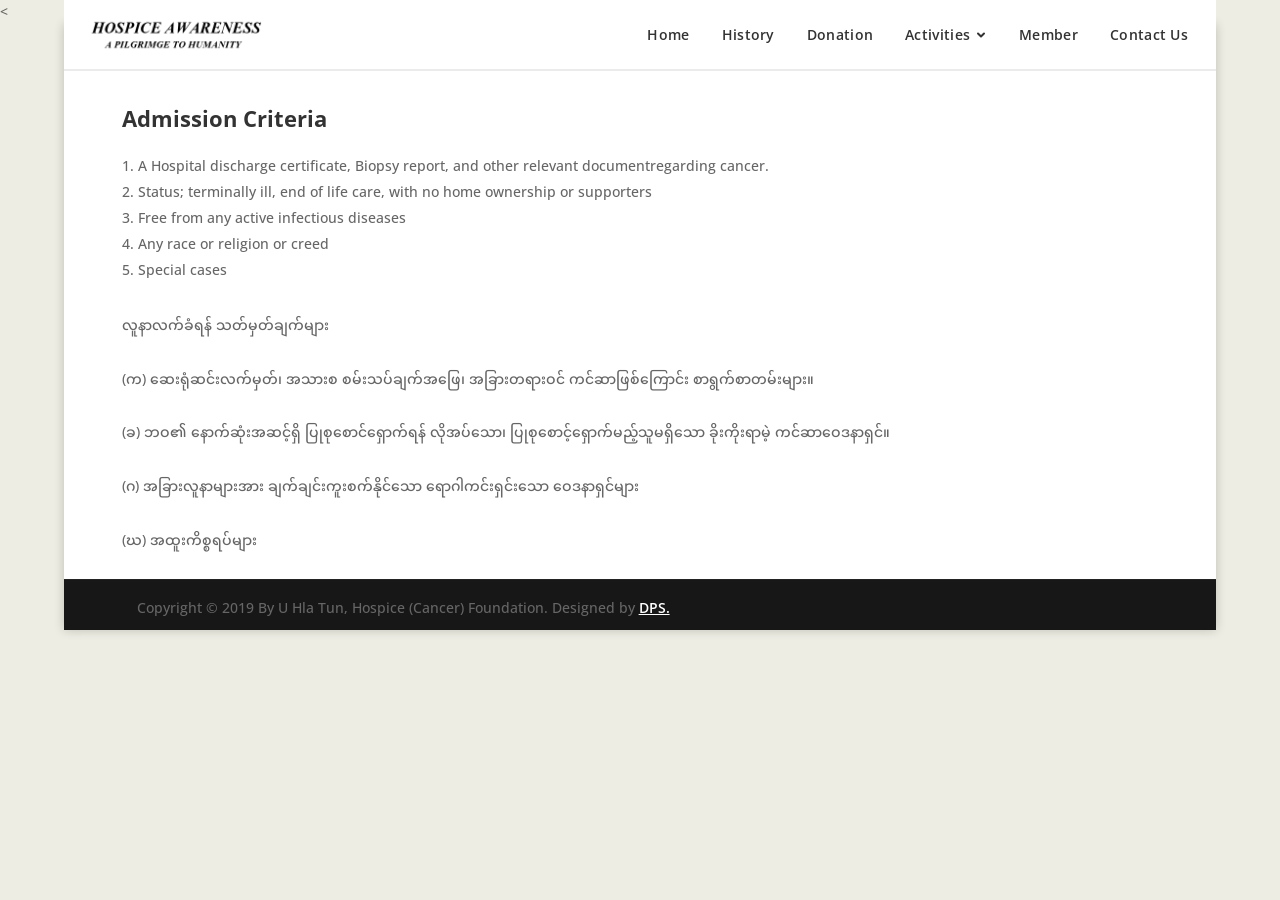
==== commit a6dae831: "refactor: complete design revamp" ====
--- a/admission.html
+++ b/admission.html
@@ -2,41 +2,9 @@
 
 <html lang="en-US">
 <head>
-<script type="text/javascript">
-      window.addEventListener("DOMContentLoaded", function () {
-        var v = archive_analytics.values;
-        v.service = "wb";
-        v.server_name = "wwwb-app212.us.archive.org";
-        v.server_ms = 775;
-        archive_analytics.send_pageview({});
-      });
-    </script>
 <meta charset="utf-8"/>
 <meta content="IE=edge" http-equiv="X-UA-Compatible"/>
-<link href="https://uhlatunhospicemyanmar.org/xmlrpc.php" rel="pingback"/>
-<script type="text/javascript">
-      document.documentElement.className = "js";
-    </script>
-<script>
-      var et_site_url =
-        "https://uhlatunhospicemyanmar.org";
-      var et_post_id = "167";
-      function et_core_page_resource_fallback(a, b) {
-        "undefined" === typeof b &&
-          (b = a.sheet.cssRules && 0 === a.sheet.cssRules.length);
-        b &&
-          ((a.onerror = null),
-          (a.onload = null),
-          a.href
-            ? (a.href =
-                et_site_url + "/?et_core_page_resource=" + a.id + et_post_id)
-            : a.src &&
-              (a.src =
-                et_site_url + "/?et_core_page_resource=" + a.id + et_post_id));
-      }
-    </script>
 <title>Admission | uhlatunhospicemyanmar.org</title>
-<meta content="Divi v.3.15" name="generator"/>
 <style type="text/css">
       img.wp-smiley,
       img.emoji {
@@ -51,7 +19,6 @@
         padding: 0 !important;
       }
     </style>
-<meta content="WordPress 4.9.18" name="generator"/>
 <link href="https://uhlatunhospicemyanmar.org/admission.html" rel="canonical"/>
 <meta content="width=device-width, initial-scale=1.0, maximum-scale=1.0, user-scalable=0" name="viewport"/>
 <style id="custom-background-css" type="text/css">
@@ -63,78 +30,72 @@
 <link href="assets/images/cropped-Hospice-logo-new-192x192.jpg" rel="icon" sizes="192x192"/>
 <link href="assets/images/cropped-Hospice-logo-new-180x180.jpg" rel="apple-touch-icon-precomposed"/>
 <meta content="https://uhlatunhospicemyanmar.org/wp-content/uploads/2019/06/cropped-Hospice-logo-new-270x270.jpg" name="msapplication-TileImage"/>
-<link href="https://fonts.googleapis.com/css?family=Open+Sans:300italic,400italic,600italic,700italic,800italic,400,300,600,700,800&amp;subset=latin,latin-ext" rel="stylesheet"/><link href="assets/css/uaf.css" rel="stylesheet"/><link href="assets/css/dashicons.min.css" rel="stylesheet"/><link href="assets/css/divi-style.css" rel="stylesheet"/><link href="assets/css/et-global.css" rel="stylesheet"/><link href="assets/css/custom.css" rel="stylesheet"/></head>
+  <link rel="preconnect" href="https://fonts.googleapis.com">
+  <link rel="preconnect" href="https://fonts.gstatic.com" crossorigin>
+  <link href="https://fonts.googleapis.com/css2?family=Noto+Sans+Myanmar:wght@300;400;500;600;700&family=Open+Sans:ital,wght@0,300;0,400;0,600;0,700;0,800;1,300;1,400;1,600;1,700;1,800&display=swap" rel="stylesheet">
+<link href="assets/css/uaf.css" rel="stylesheet"/><link href="assets/css/dashicons.min.css" rel="stylesheet"/><link href="assets/css/divi-style.css" rel="stylesheet"/><link href="assets/css/et-global.css" rel="stylesheet"/>  <link href="assets/css/theme.css?v=2.1" rel="stylesheet" />
+  <link href="assets/css/header.css?v=2.1" rel="stylesheet" />
+  <link href="assets/css/custom.css?v=2.1" rel="stylesheet" /></head>
 <body class="page-template-default page page-id-167 custom-background et_pb_button_helper_class et_fixed_nav et_boxed_layout et_show_nav et_cover_background et_pb_gutter et_pb_gutters3 et_primary_nav_dropdown_animation_expand et_secondary_nav_dropdown_animation_fade et_pb_footer_columns4 et_header_style_left et_pb_pagebuilder_layout et_right_sidebar et_divi_theme et-db et_minified_js et_minified_css" data-rsssl="1">
     &lt;
     <div id="page-container">
-<header data-height-onload="66" id="main-header">
-<div class="container clearfix et_menu_container">
-<div class="logo_container">
-<span class="logo_helper"></span>
-<a href="index.html">
-<img alt="uhlatunhospicemyanmar.org" data-height-percentage="78" id="logo" src="assets/images/logo.png"/>
-</a>
-</div>
-<div data-fixed-height="40" data-height="66" id="et-top-navigation">
-<nav id="top-menu-nav">
-<ul class="nav" id="top-menu">
-<li class="menu-item menu-item-type-post_type menu-item-object-page menu-item-home menu-item-35" id="menu-item-35">
-<a href="index.html">Home</a>
-</li>
-<li class="menu-item menu-item-type-post_type menu-item-object-page menu-item-36" id="menu-item-36">
-<a href="history.html">History</a>
-</li>
-<li class="menu-item menu-item-type-post_type menu-item-object-page menu-item-37" id="menu-item-37">
-<a href="donation.html">Donation</a>
-</li>
-<li class="menu-item menu-item-type-custom menu-item-object-custom menu-item-has-children menu-item-296" id="menu-item-296">
-<a href="#">Activities</a>
-<ul class="sub-menu">
-<li class="menu-item menu-item-type-post_type menu-item-object-page menu-item-39" id="menu-item-39">
-<a href="international-links.html">International Link</a>
-</li>
-<li class="menu-item menu-item-type-post_type menu-item-object-page menu-item-40" id="menu-item-40">
-<a href="annual-meeting.html">Annual Meeting</a>
-</li>
-<li class="menu-item menu-item-type-post_type menu-item-object-page menu-item-41" id="menu-item-41">
-<a href="member-activity.html">Member Activity</a>
-</li>
-<li class="menu-item menu-item-type-post_type menu-item-object-page menu-item-42" id="menu-item-42">
-<a href="patient-activity.html">Patient Activity</a>
-</li>
-<li class="menu-item menu-item-type-post_type menu-item-object-page menu-item-43" id="menu-item-43">
-<a href="training-program.html">Training Program</a>
-</li>
-<li class="menu-item menu-item-type-post_type menu-item-object-page menu-item-44" id="menu-item-44">
-<a href="special-visits.html">Special Visits</a>
-</li>
-</ul>
-</li>
-<li class="menu-item menu-item-type-post_type menu-item-object-page menu-item-45" id="menu-item-45">
-<a href="member.html">Member</a>
-</li>
-<li class="menu-item menu-item-type-post_type menu-item-object-page menu-item-46" id="menu-item-46">
-<a href="contact-us.html">Contact Us</a>
-</li>
-</ul>
-</nav>
-<div id="et_mobile_nav_menu">
-<div class="mobile_nav closed">
-<span class="select_page">Select Page</span>
-<span class="mobile_menu_bar mobile_menu_bar_toggle"></span>
-</div>
-</div>
-</div>
-</div>
-<div class="et_search_outer">
-<div class="container et_search_form_container">
-<form action="#" class="et-search-form" method="post" role="search">
-<input class="et-search-field" name="s" placeholder="Search …" title="Search for:" type="search" value=""/>
-</form>
-<span class="et_close_search_field"></span>
-</div>
-</div>
-</header>
+    <header class="site-header" id="main-header">
+      <div class="site-header-inner">
+        <a href="index.html" class="site-logo-link">
+          <img src="assets/images/logo.png" alt="U Hla Tun Hospice Myanmar" class="site-logo-img" />
+        </a>
+        <nav class="site-desktop-nav" aria-label="Main Navigation">
+          <ul class="site-nav-list">
+            <li class="site-nav-item"><a href="index.html" class="site-nav-link">Home</a></li>
+            <li class="site-nav-item"><a href="history.html" class="site-nav-link">History</a></li>
+            <li class="site-nav-item"><a href="donation.html" class="site-nav-link">Donation</a></li>
+            <li class="site-nav-item has-dropdown">
+              <a href="#" class="site-nav-link dropdown-toggle">
+                Activities
+                <svg class="dropdown-icon" width="12" height="12" viewBox="0 0 12 12" fill="none" stroke="currentColor" stroke-width="2" stroke-linecap="round" stroke-linejoin="round"><polyline points="3 4.5 6 7.5 9 4.5"></polyline></svg>
+              </a>
+              <ul class="site-dropdown-menu">
+                <li><a href="international-links.html">International Link</a></li>
+                <li><a href="annual-meeting.html">Annual Meeting</a></li>
+                <li><a href="member-activity.html">Member Activity</a></li>
+                <li><a href="patient-activity.html">Patient Activity</a></li>
+                <li><a href="training-program.html">Training Program</a></li>
+                <li><a href="special-visits.html">Special Visits</a></li>
+              </ul>
+            </li>
+            <li class="site-nav-item"><a href="member.html" class="site-nav-link">Member</a></li>
+            <li class="site-nav-item"><a href="contact-us.html" class="site-nav-link">Contact Us</a></li>
+          </ul>
+        </nav>
+        <button class="site-mobile-toggle" aria-label="Toggle navigation menu" aria-expanded="false">
+          <span class="hamburger-bar"></span>
+          <span class="hamburger-bar"></span>
+          <span class="hamburger-bar"></span>
+        </button>
+      </div>
+      <nav class="site-mobile-drawer" aria-label="Mobile Navigation">
+        <ul class="site-mobile-list">
+          <li class="site-mobile-item"><a href="index.html" class="site-mobile-link">Home</a></li>
+          <li class="site-mobile-item"><a href="history.html" class="site-mobile-link">History</a></li>
+          <li class="site-mobile-item"><a href="donation.html" class="site-mobile-link">Donation</a></li>
+          <li class="site-mobile-item has-subitems">
+            <div class="mobile-subitems-header">
+              <a href="#" class="site-mobile-link">Activities</a>
+            </div>
+            <ul class="site-mobile-sublist">
+              <li><a href="international-links.html">International Link</a></li>
+              <li><a href="annual-meeting.html">Annual Meeting</a></li>
+              <li><a href="member-activity.html">Member Activity</a></li>
+              <li><a href="patient-activity.html">Patient Activity</a></li>
+              <li><a href="training-program.html">Training Program</a></li>
+              <li><a href="special-visits.html">Special Visits</a></li>
+            </ul>
+          </li>
+          <li class="site-mobile-item"><a href="member.html" class="site-mobile-link">Member</a></li>
+          <li class="site-mobile-item"><a href="contact-us.html" class="site-mobile-link">Contact Us</a></li>
+        </ul>
+      </nav>
+    </header>
 <div id="et-main-area">
 <div id="main-content">
 <article class="post-167 page type-page status-publish hentry" id="post-167">
@@ -185,19 +146,19 @@
 </div>
 </article>
 </div>
-<footer id="main-footer">
-<div id="footer-bottom">
-<div class="container clearfix">
-<ul class="et-social-icons"></ul>
-<div id="footer-info">Copyright © 2019 By U Hla Tun, Hospice (Cancer) Foundation. Designed by <a href="http://dpsmap.com/" rel="noopener" target="_blank">DPS.</a></div>
-</div>
-</div>
-</footer>
+      <footer id="main-footer">
+        <div id="footer-bottom">
+          <div class="container clearfix">
+            <ul class="et-social-icons"></ul>
+            <div id="footer-info">Copyright &copy; 2019 By U Hla Tun, Hospice (Cancer) Foundation. Designed by <a href="http://dpsmap.com/" rel="noopener noreferrer" target="_blank">DPS.</a></div>
+          </div>
+        </div>
+      </footer>
 </div>
 </div>
 <noscript></noscript>
 <script type="text/javascript">
       var et_animation_data = [];
     </script>
-<script src="assets/js/main.js"></script></body>
+<script src="assets/js/main.js?v=2.1"></script></body>
 </html>
--- a/assets/css/theme.css
+++ b/assets/css/theme.css
@@ -0,0 +1,789 @@
+/**
+ * U Hla Tun (Cancer) Hospice Foundation Myanmar
+ * Production Design System & Theme Stylesheet
+ * Generated according to UPDATED_DESIGN.md
+ */
+
+/* ==========================================================================
+   1. Design Tokens (:root CSS Custom Properties)
+   ========================================================================== */
+:root {
+  /* Brand & Accent Colors */
+  --color-brand-green-primary: #08aa00;       /* Core hospice green */
+  --color-brand-green-light: #10c900;         /* Bright mobile accent */
+  --color-brand-green-accent: #00cc00;        /* Card top accent border & highlights */
+  
+  --color-brand-blue-deep: #002a9e;          /* Institutional dark blue (titles, quotes) */
+  --color-brand-blue-accent: #2ea3f2;        /* Interactive link & button cyan blue */
+  --color-brand-blue-divider: #0c71c3;       /* Dashed section divider blue */
+  --color-social-facebook: #1877f2;          /* Verified social button blue */
+  --color-social-facebook-hover: #166fe5;
+
+  /* Neutrals & Surfaces */
+  --color-bg-canvas: #edede3;                 /* Warm ivory/parchment outer viewport */
+  --color-bg-surface: #ffffff;                /* Main white container, cards, menus */
+  --color-bg-input: #eeeeee;                  /* Clean form field background */
+  --color-bg-input-focus: #f7f7f7;
+  --color-bg-footer: #222222;                 /* Primary dark charcoal footer */
+  --color-bg-footer-bar: rgba(0, 0, 0, 0.32); /* Bottom copyright strip overlay (#1f1f1f) */
+
+  /* Typography Colors */
+  --color-text-heading: #333333;             /* Primary headings (H1–H6), CTA titles */
+  --color-text-body: #666666;                /* Body paragraphs, lists, footer text */
+  --color-text-muted: #999999;               /* Form placeholders, secondary captions */
+  --color-text-white: #ffffff;               /* High-contrast text on dark backgrounds */
+  --color-text-link: #2ea3f2;                /* Interactive hyperlinked text */
+  --color-text-link-hover: #00cc00;          /* Secondary interactive hover highlight */
+
+  /* Borders & Radii */
+  --color-border-subtle: rgba(0, 0, 0, 0.08); /* 1px section & table dividers */
+  --border-radius-sm: 3px;                    /* Standard buttons */
+  --border-radius-md: 6px;                    /* Social cards & CTA cards */
+  --border-radius-lg: 10px;                   /* Gallery images */
+  --border-radius-circle: 50%;                /* Avatars & round icon badges */
+
+  /* Elevation & Shadows */
+  --shadow-boxed-layout: 0 0 10px 0 rgba(0, 0, 0, 0.2);
+  --shadow-header-fixed: 0 1px 0 rgba(0, 0, 0, 0.08);
+  --shadow-header-scrolled: 0 2px 10px rgba(0, 0, 0, 0.08);
+  --shadow-dropdown: 0 4px 16px rgba(0, 0, 0, 0.1);
+  --shadow-card-action: 0 2px 8px rgba(0, 0, 0, 0.05);
+  --shadow-card-action-hover: 0 6px 16px rgba(0, 42, 158, 0.1);
+  --shadow-card-subtle: 0 4px 16px rgba(0, 0, 0, 0.08);
+
+  /* Layout & Geometry */
+  --layout-max-width: 1200px;
+  --header-desktop-height: 70px;
+  --header-scrolled-height: 56px;
+  --header-mobile-height: 64px;
+  --slider-desktop-height: 500px;
+  --slider-tablet-height: 350px;
+  --slider-mobile-height: 220px;
+
+  /* Spacing Scale */
+  --space-xxs: 4px;
+  --space-xs: 8px;
+  --space-sm: 12px;
+  --space-md: 16px;
+  --space-lg: 24px;
+  --space-xl: 32px;
+  --space-2xl: 48px;
+  --space-3xl: 64px;
+
+  /* Typography Scale */
+  --font-family-primary: 'Open Sans', -apple-system, BlinkMacSystemFont, 'Segoe UI', Roboto, Helvetica, Arial, sans-serif;
+  --font-family-myanmar: 'Noto Sans Myanmar', 'Pyidaungsu', 'Myanmar Text', sans-serif;
+  
+  --font-size-h1: 30px;
+  --font-size-h2: 26px;
+  --font-size-h3: 22px;
+  --font-size-h4: 18px;
+  --font-size-h5: 16px;
+  --font-size-h6: 14px;
+  --font-size-body: 14px;
+  --font-size-button: 20px;
+  --font-size-nav: 15px;
+
+  --line-height-heading: 1.25;
+  --line-height-body: 1.7;                    /* ~23.8px */
+  --line-height-nav: 70px;                    /* Matches default 70px header */
+}
+
+/* ==========================================================================
+   2. Base Document & Canvas Setup
+   ========================================================================== */
+html {
+  font-size: 16px;
+  -webkit-font-smoothing: antialiased;
+  -moz-osx-font-smoothing: grayscale;
+}
+
+body.custom-background,
+body {
+  background-color: var(--color-bg-canvas) !important;
+  color: var(--color-text-body);
+  font-family: var(--font-family-primary), var(--font-family-myanmar);
+  font-size: var(--font-size-body);
+  line-height: var(--line-height-body);
+  margin: 0;
+  padding: 0;
+}
+
+body.et_fixed_nav #page-container {
+  padding-top: var(--header-desktop-height) !important;
+}
+
+#page-container {
+  max-width: var(--layout-max-width) !important;
+  width: 90%;
+  margin: 0 auto !important;
+  background-color: var(--color-bg-surface) !important;
+  box-shadow: var(--shadow-boxed-layout) !important;
+  position: relative;
+  overflow: hidden;
+}
+
+/* ==========================================================================
+   3. Typography Hierarchy
+   ========================================================================== */
+h1, h2, h3, h4, h5, h6 {
+  color: var(--color-text-heading);
+  font-family: var(--font-family-primary), var(--font-family-myanmar);
+  line-height: var(--line-height-heading);
+  margin-top: 0;
+  margin-bottom: 12px;
+  font-weight: 700;
+}
+
+h1 {
+  font-size: var(--font-size-h1);
+  padding-bottom: 10px;
+}
+
+h2 {
+  font-size: var(--font-size-h2);
+  padding-bottom: 10px;
+}
+
+h3 {
+  font-size: var(--font-size-h3);
+  padding-bottom: 8px;
+}
+
+h4 {
+  font-size: var(--font-size-h4);
+  font-weight: 600;
+  padding-bottom: 6px;
+}
+
+h5 {
+  font-size: var(--font-size-h5);
+  font-weight: 600;
+  font-style: italic;
+}
+
+h6 {
+  font-size: var(--font-size-h6);
+  font-weight: 600;
+}
+
+p {
+  color: var(--color-text-body);
+  font-size: var(--font-size-body);
+  line-height: var(--line-height-body);
+  margin-bottom: 16px;
+}
+
+a {
+  color: var(--color-brand-blue-accent);
+  text-decoration: none;
+  transition: color 0.2s ease;
+}
+
+a:hover,
+a:focus {
+  color: var(--color-text-link-hover);
+}
+
+ul, ol {
+  color: var(--color-text-body);
+  line-height: var(--line-height-body);
+  padding-left: 24px;
+  margin-bottom: 16px;
+}
+
+/* ==========================================================================
+   4. Header & Dynamic Navigation (#main-header)
+   ========================================================================== */
+#main-header {
+  background-color: var(--color-bg-surface) !important;
+  box-shadow: var(--shadow-header-fixed) !important;
+  border-bottom: 1px solid var(--color-border-subtle);
+  position: fixed;
+  top: 0;
+  left: auto;
+  width: inherit;
+  max-width: var(--layout-max-width);
+  z-index: 99999;
+  transition: height 0.25s ease, background-color 0.25s ease, box-shadow 0.25s ease;
+  overflow: visible !important;
+}
+
+.logo_helper {
+  display: none !important;
+}
+
+/* --- Desktop Viewport Header (≥ 981px) --- */
+@media only screen and (min-width: 981px) {
+  #main-header {
+    height: var(--header-desktop-height) !important; /* 70px */
+  }
+
+  /* Modern Flexbox Header Bar */
+  #main-header .container.et_menu_container,
+  .et_menu_container {
+    width: 92% !important;
+    max-width: 1140px !important;
+    height: var(--header-desktop-height) !important;
+    display: flex !important;
+    align-items: center !important;
+    justify-content: space-between !important;
+    float: none !important;
+    margin: 0 auto !important;
+    padding: 0 !important;
+    transition: height 0.25s ease !important;
+  }
+
+  .et_header_style_left .logo_container,
+  #main-header .logo_container,
+  .logo_container {
+    position: static !important;
+    height: 100% !important;
+    width: auto !important;
+    display: flex !important;
+    align-items: center !important;
+    float: none !important;
+    margin: 0 !important;
+    padding: 0 !important;
+    flex-shrink: 0 !important;
+  }
+
+  .logo_container a {
+    display: flex !important;
+    align-items: center !important;
+    height: 100% !important;
+    flex-shrink: 0 !important;
+  }
+
+  #logo {
+    height: 44px !important;
+    max-height: 44px !important;
+    width: auto !important;
+    object-fit: contain !important;
+    display: block !important;
+    transition: height 0.25s ease, max-height 0.25s ease !important;
+  }
+
+  /* Specificity Neutralization for Divi Legacy Paddings */
+  .et_header_style_left #et-top-navigation,
+  #main-header #et-top-navigation,
+  #et-top-navigation {
+    padding-top: 0 !important;
+    padding-bottom: 0 !important;
+    margin-top: 0 !important;
+    margin-bottom: 0 !important;
+    margin-left: auto !important;
+    height: 100% !important;
+    display: flex !important;
+    align-items: center !important;
+    float: none !important;
+  }
+
+  #top-menu-nav {
+    display: flex !important;
+    align-items: center !important;
+    height: 100% !important;
+    float: none !important;
+  }
+
+  #top-menu {
+    display: flex !important;
+    align-items: center !important;
+    height: 100% !important;
+    margin: 0 !important;
+    padding: 0 !important;
+    float: none !important;
+  }
+
+  #top-menu > li {
+    margin-left: 20px;
+    position: relative;
+    height: 100% !important;
+    display: flex !important;
+    align-items: center !important;
+    padding: 0 !important;
+    float: none !important;
+  }
+
+  .et_header_style_left #et-top-navigation nav > ul > li > a,
+  #main-header #top-menu > li > a,
+  #top-menu > li > a {
+    font-family: var(--font-family-primary);
+    font-size: var(--font-size-nav);
+    font-weight: 600;
+    color: var(--color-text-body) !important;
+    line-height: var(--header-desktop-height) !important;
+    height: 100% !important;
+    display: flex !important;
+    align-items: center !important;
+    padding-top: 0 !important;
+    padding-bottom: 0 !important;
+    padding-left: 4px !important;
+    padding-right: 4px !important;
+    margin: 0 !important;
+    letter-spacing: 0.3px;
+    transition: color 0.2s ease, line-height 0.25s ease;
+  }
+
+  #top-menu > li:hover > a,
+  #top-menu > li.current-menu-item > a,
+  #top-menu > li.current_page_item > a,
+  #top-menu > li.current-menu-ancestor > a {
+    color: var(--color-brand-blue-accent) !important;
+  }
+
+  /* Strictly hide mobile hamburger on desktop */
+  #et_mobile_nav_menu {
+    display: none !important;
+  }
+
+  /* Dynamic Scrolled Header State (> 40px) */
+  #main-header.header-scrolled,
+  #main-header.et-fixed-header {
+    height: var(--header-scrolled-height) !important; /* 56px */
+    box-shadow: var(--shadow-header-scrolled) !important;
+  }
+
+  #main-header.header-scrolled .container.et_menu_container,
+  #main-header.et-fixed-header .container.et_menu_container,
+  #main-header.header-scrolled .logo_container,
+  #main-header.et-fixed-header .logo_container {
+    height: var(--header-scrolled-height) !important;
+  }
+
+  #main-header.header-scrolled #logo,
+  #main-header.et-fixed-header #logo {
+    max-height: 34px !important;
+  }
+
+  #main-header.header-scrolled #top-menu > li > a,
+  #main-header.et-fixed-header #top-menu > li > a,
+  .et_header_style_left #main-header.header-scrolled #et-top-navigation nav > ul > li > a,
+  .et_header_style_left #main-header.et-fixed-header #et-top-navigation nav > ul > li > a {
+    line-height: var(--header-scrolled-height) !important;
+  }
+
+  /* Intermediate Desktop Spacing (981px – 1150px) */
+  @media (max-width: 1150px) {
+    #top-menu > li {
+      margin-left: 12px !important;
+    }
+    #top-menu > li > a {
+      font-size: 13.5px !important;
+    }
+  }
+
+  /* Dropdown Sub-menu on Desktop: Positioned directly at top: 100% hanging below header */
+  #top-menu > li > .sub-menu {
+    position: absolute !important;
+    top: 100% !important;
+    left: 0 !important;
+    margin: 0 !important;
+    opacity: 0 !important;
+    visibility: hidden !important;
+    display: block !important;
+    transform: translateY(6px);
+    pointer-events: none;
+    transition: opacity 0.2s ease, transform 0.2s ease, visibility 0.2s ease !important;
+    background-color: var(--color-bg-surface) !important;
+    border: 1px solid var(--color-border-subtle) !important;
+    border-top: 3px solid var(--color-brand-blue-accent) !important;
+    box-shadow: var(--shadow-dropdown) !important;
+    min-width: 230px !important;
+    padding: 8px 0 !important;
+    border-radius: 0 0 var(--border-radius-sm) var(--border-radius-sm) !important;
+    z-index: 99999 !important;
+  }
+
+  #top-menu > li:hover > .sub-menu,
+  #top-menu > li:focus-within > .sub-menu {
+    opacity: 1 !important;
+    visibility: visible !important;
+    transform: translateY(0) !important;
+    pointer-events: auto !important;
+  }
+
+  #top-menu .sub-menu li {
+    display: block !important;
+    width: 100% !important;
+    height: auto !important;
+    margin: 0 !important;
+    padding: 0 !important;
+  }
+
+  #top-menu .sub-menu li a {
+    color: var(--color-text-heading) !important;
+    font-size: 13px !important;
+    font-weight: 500 !important;
+    padding: 10px 20px !important;
+    line-height: 1.4 !important;
+    height: auto !important;
+    display: block !important;
+    transition: background-color 0.2s ease, color 0.2s ease !important;
+  }
+
+  #top-menu .sub-menu li:hover > a,
+  #top-menu .sub-menu li.current-menu-item > a {
+    background-color: var(--color-bg-input) !important;
+    color: var(--color-brand-blue-accent) !important;
+  }
+}
+
+/* ==========================================================================
+   5. Minimal yet Apparent CTA Action Cards (Home Page Strictly Scoped)
+   ========================================================================== */
+.home .et_pb_row_1 {
+  margin-top: 24px !important;
+  margin-bottom: 24px !important;
+}
+
+.home .et_pb_row_1 .et_pb_column .et_pb_module.et_pb_text,
+.action-card {
+  background-color: var(--color-bg-surface) !important;
+  border-radius: var(--border-radius-md) !important;
+  border: 1px solid rgba(0, 0, 0, 0.08) !important;
+  border-top: 2px solid var(--color-brand-green-accent) !important;
+  box-shadow: var(--shadow-card-action) !important;
+  padding: 16px 12px !important;
+  text-align: center !important;
+  transition: transform 0.2s ease, box-shadow 0.2s ease, border-color 0.2s ease !important;
+  box-sizing: border-box;
+}
+
+.home .et_pb_row_1 .et_pb_column .et_pb_module.et_pb_text:hover,
+.action-card:hover {
+  transform: translateY(-2px) !important;
+  box-shadow: var(--shadow-card-action-hover) !important;
+  border-color: rgba(46, 163, 242, 0.35) !important;
+}
+
+.home .et_pb_row_1 .item-header a,
+.action-card .card-title a {
+  color: var(--color-brand-blue-deep) !important;
+  font-family: var(--font-family-primary);
+  font-size: 17px !important;
+  font-weight: 700 !important;
+  font-style: italic !important;
+  text-decoration: none !important;
+  display: block !important;
+  letter-spacing: 0.3px;
+  transition: color 0.2s ease !important;
+}
+
+.home .et_pb_row_1 .item-header a:hover,
+.action-card .card-title a:hover {
+  color: var(--color-brand-blue-accent) !important;
+}
+
+/* ==========================================================================
+   6. Section Dividers
+   ========================================================================== */
+.et_pb_divider:before,
+.section-divider-subtle {
+  border-top: 1px solid var(--color-border-subtle) !important;
+  margin: 24px 0 !important;
+  width: 100% !important;
+}
+
+.et_pb_divider_0:before,
+.section-divider-brand {
+  border-top: 3px dashed var(--color-brand-blue-divider) !important;
+  margin: 28px 0 !important;
+  width: 100% !important;
+}
+
+/* ==========================================================================
+   7. Contact Form & Input Fields
+   ========================================================================== */
+.et_pb_contact_form input[type="text"],
+.et_pb_contact_form input[type="email"],
+.et_pb_contact_form textarea,
+.contact-input,
+.contact-textarea {
+  background-color: var(--color-bg-input) !important;
+  border: 1px solid transparent !important;
+  border-radius: var(--border-radius-sm) !important;
+  color: var(--color-text-heading) !important;
+  font-family: var(--font-family-primary), var(--font-family-myanmar);
+  font-size: var(--font-size-body) !important;
+  padding: 12px 16px !important;
+  box-sizing: border-box;
+  width: 100%;
+  transition: background-color 0.2s ease, border-color 0.2s ease, outline 0.2s ease;
+}
+
+.et_pb_contact_form input[type="text"]:focus,
+.et_pb_contact_form input[type="email"]:focus,
+.et_pb_contact_form textarea:focus,
+.contact-input:focus,
+.contact-textarea:focus {
+  background-color: var(--color-bg-input-focus) !important;
+  border-color: var(--color-brand-blue-accent) !important;
+  outline: 2px solid var(--color-brand-blue-accent) !important;
+}
+
+.et_pb_contact_form input::placeholder,
+.et_pb_contact_form textarea::placeholder,
+.contact-input::placeholder,
+.contact-textarea::placeholder {
+  color: var(--color-text-muted) !important;
+}
+
+.et_pb_contact_submit.et_pb_button,
+.contact-submit-btn {
+  background-color: var(--color-bg-surface) !important;
+  border: 2px solid var(--color-brand-blue-accent) !important;
+  border-radius: var(--border-radius-sm) !important;
+  color: var(--color-brand-blue-accent) !important;
+  font-family: var(--font-family-primary);
+  font-size: var(--font-size-button) !important;
+  font-weight: 500 !important;
+  padding: 8px 26px !important;
+  cursor: pointer;
+  display: inline-block;
+  transition: background-color 0.2s ease, color 0.2s ease, box-shadow 0.2s ease;
+}
+
+.et_pb_contact_submit.et_pb_button:hover,
+.contact-submit-btn:hover {
+  background-color: var(--color-brand-blue-accent) !important;
+  color: var(--color-text-white) !important;
+  box-shadow: 0 4px 12px rgba(46, 163, 242, 0.35);
+}
+
+/* ==========================================================================
+   8. Donation Galleries & Appeal Cards
+   ========================================================================== */
+.donation-photo-gallery img,
+.et_pb_column_1_3 .et_pb_image img {
+  border-radius: var(--border-radius-lg);
+  box-shadow: var(--shadow-card-subtle);
+  transition: transform 0.25s ease, box-shadow 0.25s ease;
+}
+
+.donation-photo-gallery img:hover,
+.et_pb_column_1_3 .et_pb_image img:hover {
+  transform: scale(1.02);
+  box-shadow: 0 8px 20px rgba(0, 0, 0, 0.12);
+}
+
+/* ==========================================================================
+   9. Footer Architecture (#main-footer)
+   ========================================================================== */
+#main-footer {
+  background-color: var(--color-bg-footer) !important;
+  color: var(--color-text-body);
+}
+
+#footer-bottom {
+  background-color: var(--color-bg-footer-bar) !important;
+  padding: 16px 0 10px 0 !important;
+  border-top: 1px solid rgba(255, 255, 255, 0.05);
+}
+
+#footer-info {
+  color: var(--color-text-body) !important;
+  font-size: var(--font-size-body);
+  text-align: center;
+  padding: 0 15px;
+}
+
+#footer-info a {
+  color: var(--color-text-white) !important;
+  font-weight: 600;
+  text-decoration: underline;
+  transition: color 0.2s ease;
+}
+
+#footer-info a:hover {
+  color: var(--color-brand-blue-accent) !important;
+}
+
+/* ==========================================================================
+   10. Mobile & Tablet Overhaul (Completely Clean White Navigation)
+   ========================================================================== */
+@media only screen and (max-width: 980px) {
+  body.et_fixed_nav #page-container {
+    padding-top: var(--header-mobile-height) !important; /* 64px */
+  }
+
+  #page-container {
+    width: 95%;
+  }
+
+  /* Completely White Mobile Header (No Green!) */
+  #main-header {
+    height: var(--header-mobile-height) !important; /* 64px */
+    background-color: var(--color-bg-surface) !important;
+    border-bottom: 1px solid var(--color-border-subtle) !important;
+  }
+
+  #main-header .container.et_menu_container,
+  .et_menu_container {
+    height: var(--header-mobile-height) !important;
+    background-color: var(--color-bg-surface) !important;
+    display: flex !important;
+    justify-content: space-between !important;
+    align-items: center !important;
+    width: 92% !important;
+    margin: 0 auto !important;
+    padding: 0 !important;
+  }
+
+  .logo_container {
+    height: var(--header-mobile-height) !important;
+    display: flex !important;
+    align-items: center !important;
+    flex-shrink: 0 !important;
+    float: none !important;
+  }
+
+  /* Mobile Logo Sizing: Neutralize Divi's legacy max-width: 50% */
+  .et_header_style_left #logo,
+  .et_header_style_split #logo,
+  #logo {
+    max-width: none !important;
+    height: 42px !important;
+    max-height: 42px !important;
+    width: auto !important;
+    object-fit: contain !important;
+    display: block !important;
+  }
+
+  /* Strictly Hide Desktop Navigation on Mobile */
+  #top-menu-nav,
+  #top-menu {
+    display: none !important;
+    visibility: hidden !important;
+  }
+
+  #et-top-navigation {
+    margin-left: auto !important;
+    height: var(--header-mobile-height) !important;
+    display: flex !important;
+    align-items: center !important;
+    float: none !important;
+  }
+
+  /* Display Mobile Hamburger Menu Toggle */
+  #et_mobile_nav_menu {
+    display: flex !important;
+    align-items: center !important;
+    height: 100% !important;
+  }
+
+  .mobile_nav {
+    display: flex !important;
+    align-items: center !important;
+    cursor: pointer !important;
+  }
+
+  .select_page {
+    display: none !important; /* Clean minimal hamburger bar */
+  }
+
+  /* Bulletproof pure CSS 3-bar hamburger icon (Independent of ETmodules font) */
+  .mobile_menu_bar,
+  .mobile_menu_bar_toggle {
+    display: inline-flex !important;
+    align-items: center !important;
+    justify-content: center !important;
+    width: 36px !important;
+    height: 36px !important;
+    cursor: pointer !important;
+    position: relative !important;
+  }
+
+  .mobile_menu_bar:before {
+    content: "" !important;
+    display: block !important;
+    width: 24px !important;
+    height: 3px !important;
+    background-color: var(--color-text-heading) !important;
+    box-shadow: 0 7px 0 var(--color-text-heading), 0 -7px 0 var(--color-text-heading) !important;
+    border-radius: 2px !important;
+    font-family: inherit !important;
+    transition: background-color 0.2s ease, box-shadow 0.2s ease !important;
+  }
+
+  .mobile_menu_bar:hover:before {
+    background-color: var(--color-brand-blue-accent) !important;
+    box-shadow: 0 7px 0 var(--color-brand-blue-accent), 0 -7px 0 var(--color-brand-blue-accent) !important;
+  }
+
+  /* Clean White Mobile Dropdown Menu */
+  .et_mobile_menu {
+    background-color: var(--color-bg-surface) !important;
+    border: 1px solid rgba(0, 0, 0, 0.08) !important;
+    border-top: 3px solid var(--color-brand-blue-accent) !important;
+    box-shadow: 0 8px 24px rgba(0, 0, 0, 0.12) !important;
+    border-radius: 0 0 8px 8px !important;
+    padding: 10px 0 !important;
+    top: var(--header-mobile-height) !important;
+  }
+
+  .et_mobile_menu li {
+    border-bottom: 1px solid rgba(0, 0, 0, 0.04) !important;
+  }
+
+  .et_mobile_menu li:last-child {
+    border-bottom: none !important;
+  }
+
+  .et_mobile_menu li a {
+    color: var(--color-text-heading) !important;
+    font-size: 14px !important;
+    font-weight: 600 !important;
+    padding: 12px 20px !important;
+    display: block !important;
+    transition: background-color 0.2s ease, color 0.2s ease !important;
+  }
+
+  .et_mobile_menu li:hover > a,
+  .et_mobile_menu li.current-menu-item > a,
+  .et_mobile_menu li.current_page_item > a {
+    color: var(--color-brand-blue-accent) !important;
+    background-color: var(--color-bg-input) !important;
+  }
+
+  .et_mobile_menu .sub-menu {
+    padding-left: 15px !important;
+    background-color: #fafafa !important;
+  }
+
+  .et_mobile_menu .sub-menu li a {
+    font-size: 13px !important;
+    font-weight: 500 !important;
+    color: var(--color-text-body) !important;
+  }
+
+  .home .et_pb_row_1 .et_pb_column {
+    margin-bottom: 16px;
+  }
+}
+
+@media only screen and (max-width: 767px) {
+  #page-container {
+    width: 100%;
+    box-shadow: none !important;
+  }
+
+  h1 { font-size: 24px; }
+  h2 { font-size: 22px; }
+  h3 { font-size: 19px; }
+  h4 { font-size: 16px; }
+
+  .et_pb_column_1_4,
+  .et_pb_column_1_3,
+  .et_pb_column_1_2 {
+    width: 100% !important;
+    display: block !important;
+    margin-bottom: 20px;
+  }
+
+  .contact-submit-btn,
+  .et_pb_contact_submit.et_pb_button {
+    width: 100%;
+    box-sizing: border-box;
+  }
+}
--- a/assets/css/header.css
+++ b/assets/css/header.css
@@ -0,0 +1,411 @@
+/**
+ * U Hla Tun (Cancer) Hospice Foundation Myanmar
+ * Modern Semantic Header & Navigation Stylesheet
+ * Fully Decoupled from Legacy WordPress / Divi Themes
+ * Version 2.1
+ */
+
+:root {
+  --header-desktop-height: 70px;
+  --header-scrolled-height: 56px;
+  --header-mobile-height: 64px;
+  --header-max-width: 1200px;
+  --color-header-bg: #ffffff;
+  --color-header-text: #333333;
+  --color-header-accent: #2ea3f2;
+  --color-header-accent-hover: #166fe5;
+  --color-header-border: rgba(0, 0, 0, 0.08);
+  --color-header-subtle-bg: #f8f9fa;
+  --shadow-header-fixed: 0 1px 0 rgba(0, 0, 0, 0.08);
+  --shadow-header-scrolled: 0 2px 10px rgba(0, 0, 0, 0.08);
+  --shadow-header-dropdown: 0 8px 24px rgba(0, 0, 0, 0.12);
+  --font-header-primary: 'Open Sans', -apple-system, BlinkMacSystemFont, 'Segoe UI', Roboto, Helvetica, Arial, sans-serif;
+}
+
+/* ==========================================================================
+   1. Base Header Container (#main-header.site-header)
+   ========================================================================== */
+header.site-header,
+#main-header.site-header {
+  position: fixed !important;
+  top: 0 !important;
+  left: 50% !important;
+  transform: translateX(-50%) !important;
+  width: 90% !important;
+  max-width: var(--header-max-width) !important;
+  height: var(--header-desktop-height) !important;
+  background-color: var(--color-header-bg) !important;
+  border-bottom: 1px solid var(--color-header-border) !important;
+  box-shadow: var(--shadow-header-fixed) !important;
+  z-index: 999999 !important;
+  margin: 0 !important;
+  padding: 0 !important;
+  box-sizing: border-box !important;
+  transition: height 0.25s ease, box-shadow 0.25s ease, background-color 0.25s ease !important;
+}
+
+/* Dynamic Scroll Compression (> 40px) */
+header.site-header.header-scrolled,
+#main-header.site-header.header-scrolled {
+  height: var(--header-scrolled-height) !important;
+  box-shadow: var(--shadow-header-scrolled) !important;
+}
+
+/* Inner Centered Flex Wrapper */
+.site-header-inner {
+  width: 100% !important;
+  height: 100% !important;
+  margin: 0 auto !important;
+  padding: 0 24px !important;
+  display: flex !important;
+  align-items: center !important;
+  justify-content: space-between !important;
+  box-sizing: border-box !important;
+}
+
+/* ==========================================================================
+   2. Brand Logo Link & Image
+   ========================================================================== */
+.site-logo-link {
+  display: flex !important;
+  align-items: center !important;
+  height: 100% !important;
+  text-decoration: none !important;
+  outline: none !important;
+  flex-shrink: 0 !important;
+}
+
+.site-logo-img {
+  height: 44px !important;
+  max-height: 44px !important;
+  width: auto !important;
+  max-width: none !important;
+  object-fit: contain !important;
+  display: block !important;
+  border: none !important;
+  transition: height 0.25s ease, max-height 0.25s ease !important;
+}
+
+header.site-header.header-scrolled .site-logo-img {
+  height: 34px !important;
+  max-height: 34px !important;
+}
+
+/* ==========================================================================
+   3. Desktop Navigation (Screen Width ≥ 981px)
+   ========================================================================== */
+@media only screen and (min-width: 981px) {
+  .site-desktop-nav {
+    display: flex !important;
+    align-items: center !important;
+    height: 100% !important;
+    margin-left: auto !important;
+  }
+
+  .site-nav-list {
+    display: flex !important;
+    align-items: center !important;
+    height: 100% !important;
+    margin: 0 !important;
+    padding: 0 !important;
+    list-style: none !important;
+  }
+
+  .site-nav-item {
+    position: relative !important;
+    height: 100% !important;
+    display: flex !important;
+    align-items: center !important;
+    margin: 0 0 0 24px !important;
+    padding: 0 !important;
+  }
+
+  .site-nav-link {
+    display: flex !important;
+    align-items: center !important;
+    height: 100% !important;
+    font-family: var(--font-header-primary) !important;
+    font-size: 14px !important;
+    font-weight: 600 !important;
+    color: var(--color-header-text) !important;
+    text-decoration: none !important;
+    letter-spacing: 0.3px !important;
+    padding: 0 4px !important;
+    white-space: nowrap !important;
+    transition: color 0.2s ease !important;
+  }
+
+  .site-nav-link:hover,
+  .site-nav-item.active > .site-nav-link,
+  .site-nav-item:hover > .site-nav-link {
+    color: var(--color-header-accent) !important;
+  }
+
+  .dropdown-icon {
+    margin-left: 5px !important;
+    transition: transform 0.2s ease !important;
+  }
+
+  .site-nav-item:hover .dropdown-icon {
+    transform: rotate(180deg);
+  }
+
+  /* Desktop Sub-Menu Dropdown (Anchored directly beneath header at top: 100%) */
+  .site-dropdown-menu {
+    position: absolute !important;
+    top: 100% !important;
+    left: 0 !important;
+    min-width: 230px !important;
+    background-color: var(--color-header-bg) !important;
+    border: 1px solid var(--color-header-border) !important;
+    border-top: 3px solid var(--color-header-accent) !important;
+    border-radius: 0 0 6px 6px !important;
+    box-shadow: var(--shadow-header-dropdown) !important;
+    padding: 8px 0 !important;
+    margin: 0 !important;
+    list-style: none !important;
+    display: block !important;
+    opacity: 0 !important;
+    visibility: hidden !important;
+    transform: translateY(6px) !important;
+    pointer-events: none !important;
+    transition: opacity 0.2s ease, transform 0.2s ease, visibility 0.2s ease !important;
+    z-index: 1000000 !important;
+  }
+
+  .site-nav-item:hover .site-dropdown-menu,
+  .site-nav-item:focus-within .site-dropdown-menu {
+    opacity: 1 !important;
+    visibility: visible !important;
+    transform: translateY(0) !important;
+    pointer-events: auto !important;
+  }
+
+  .site-dropdown-menu li {
+    margin: 0 !important;
+    padding: 0 !important;
+    width: 100% !important;
+  }
+
+  .site-dropdown-menu li a {
+    display: block !important;
+    padding: 10px 20px !important;
+    font-family: var(--font-header-primary) !important;
+    font-size: 13px !important;
+    font-weight: 500 !important;
+    color: var(--color-header-text) !important;
+    text-decoration: none !important;
+    line-height: 1.4 !important;
+    transition: background-color 0.2s ease, color 0.2s ease !important;
+  }
+
+  .site-dropdown-menu li a:hover,
+  .site-dropdown-menu li.active a {
+    background-color: var(--color-header-subtle-bg) !important;
+    color: var(--color-header-accent) !important;
+  }
+
+  /* Strictly Hide Mobile Elements on Desktop */
+  .site-mobile-toggle,
+  .site-mobile-drawer {
+    display: none !important;
+    visibility: hidden !important;
+  }
+}
+
+/* Intermediate Desktop Spacing (981px – 1150px) */
+@media only screen and (min-width: 981px) and (max-width: 1150px) {
+  .site-nav-item {
+    margin-left: 14px !important;
+  }
+  .site-nav-link {
+    font-size: 13.5px !important;
+  }
+}
+
+/* ==========================================================================
+   4. Mobile Navigation (Screen Width ≤ 980px)
+   ========================================================================== */
+@media only screen and (max-width: 980px) {
+  header.site-header,
+  #main-header.site-header {
+    height: var(--header-mobile-height) !important;
+    left: 50% !important;
+    transform: translateX(-50%) !important;
+    width: 95% !important;
+    max-width: 100% !important;
+    overflow: visible !important;
+  }
+
+  .site-header-inner {
+    width: 100% !important;
+    padding: 0 16px !important;
+  }
+
+  .site-logo-img {
+    height: 42px !important;
+    max-height: 42px !important;
+    max-width: none !important;
+    width: auto !important;
+  }
+
+  /* Strictly Hide Desktop Navigation on Mobile */
+  .site-desktop-nav {
+    display: none !important;
+    visibility: hidden !important;
+  }
+
+  /* Modern 3-Bar Hamburger Toggle Button */
+  .site-mobile-toggle {
+    display: flex !important;
+    flex-direction: column !important;
+    justify-content: space-around !important;
+    align-items: center !important;
+    width: 38px !important;
+    height: 38px !important;
+    padding: 8px 6px !important;
+    margin-left: auto !important;
+    background: transparent !important;
+    border: none !important;
+    cursor: pointer !important;
+    box-sizing: border-box !important;
+    outline: none !important;
+    z-index: 1000001 !important;
+  }
+
+  .hamburger-bar {
+    display: block !important;
+    width: 24px !important;
+    height: 2.5px !important;
+    background-color: var(--color-header-text) !important;
+    border-radius: 2px !important;
+    transition: transform 0.25s ease, opacity 0.25s ease, background-color 0.2s ease !important;
+  }
+
+  .site-mobile-toggle:hover .hamburger-bar {
+    background-color: var(--color-header-accent) !important;
+  }
+
+  /* Hamburger Animates to 'X' When Drawer is Open */
+  header.site-header.drawer-open .hamburger-bar:nth-child(1) {
+    transform: translateY(7.5px) rotate(45deg) !important;
+    background-color: var(--color-header-accent) !important;
+  }
+  header.site-header.drawer-open .hamburger-bar:nth-child(2) {
+    opacity: 0 !important;
+    transform: scaleX(0) !important;
+  }
+  header.site-header.drawer-open .hamburger-bar:nth-child(3) {
+    transform: translateY(-7.5px) rotate(-45deg) !important;
+    background-color: var(--color-header-accent) !important;
+  }
+
+  /* Mobile Slide-Down Accordion Drawer */
+  .site-mobile-drawer {
+    display: none !important;
+    position: absolute !important;
+    top: var(--header-mobile-height) !important;
+    left: 0 !important;
+    right: 0 !important;
+    width: 100% !important;
+    background-color: var(--color-header-bg) !important;
+    border-top: 3px solid var(--color-header-accent) !important;
+    border-bottom: 1px solid var(--color-header-border) !important;
+    box-shadow: 0 12px 28px rgba(0, 0, 0, 0.14) !important;
+    max-height: calc(100vh - var(--header-mobile-height)) !important;
+    overflow-y: auto !important;
+    box-sizing: border-box !important;
+    padding: 8px 0 16px 0 !important;
+    z-index: 999998 !important;
+  }
+
+  header.site-header.drawer-open .site-mobile-drawer {
+    display: block !important;
+    animation: drawerSlideDown 0.25s ease forwards !important;
+  }
+
+  @keyframes drawerSlideDown {
+    from {
+      opacity: 0;
+      transform: translateY(-8px);
+    }
+    to {
+      opacity: 1;
+      transform: translateY(0);
+    }
+  }
+
+  .site-mobile-list {
+    list-style: none !important;
+    margin: 0 !important;
+    padding: 0 !important;
+    width: 100% !important;
+  }
+
+  .site-mobile-item {
+    width: 100% !important;
+    border-bottom: 1px solid rgba(0, 0, 0, 0.05) !important;
+  }
+
+  .site-mobile-item:last-child {
+    border-bottom: none !important;
+  }
+
+  .site-mobile-link {
+    display: block !important;
+    padding: 13px 24px !important;
+    font-family: var(--font-header-primary) !important;
+    font-size: 14.5px !important;
+    font-weight: 600 !important;
+    color: var(--color-header-text) !important;
+    text-decoration: none !important;
+    transition: background-color 0.2s ease, color 0.2s ease !important;
+  }
+
+  .site-mobile-link:hover,
+  .site-mobile-item.active > .site-mobile-link {
+    color: var(--color-header-accent) !important;
+    background-color: var(--color-header-subtle-bg) !important;
+  }
+
+  /* Mobile Subitems (Activities Accordion) */
+  .site-mobile-item.has-subitems .mobile-subitems-header {
+    display: flex !important;
+    align-items: center !important;
+    justify-content: space-between !important;
+  }
+
+  .site-mobile-sublist {
+    list-style: none !important;
+    margin: 0 !important;
+    padding: 0 0 6px 0 !important;
+    background-color: #fafbfc !important;
+    border-top: 1px solid rgba(0, 0, 0, 0.04) !important;
+  }
+
+  .site-mobile-sublist li a {
+    display: block !important;
+    padding: 10px 24px 10px 40px !important;
+    font-family: var(--font-header-primary) !important;
+    font-size: 13.5px !important;
+    font-weight: 500 !important;
+    color: #555555 !important;
+    text-decoration: none !important;
+    transition: color 0.2s ease, background-color 0.2s ease !important;
+  }
+
+  .site-mobile-sublist li a:hover,
+  .site-mobile-sublist li.active a {
+    color: var(--color-header-accent) !important;
+    background-color: #f1f4f8 !important;
+  }
+}
+
+@media only screen and (max-width: 767px) {
+  header.site-header,
+  #main-header.site-header {
+    width: 100% !important;
+    left: 0 !important;
+    transform: none !important;
+  }
+}
--- a/assets/css/custom.css
+++ b/assets/css/custom.css
@@ -1,30 +1,45 @@
-
-/* --- Active / Current Navigation Highlighting --- */
+/**
+ * U Hla Tun Hospice Myanmar - Custom Site Enhancements & Component Overrides
+ */
+
+/* ==========================================================================
+   Navigation Highlighting & States
+   ========================================================================== */
+/* Desktop active navigation: Brand Blue Accent */
 #top-menu > li.current-menu-item > a,
 #top-menu > li.current_page_item > a,
 #top-menu > li.current-menu-ancestor > a,
-#top-menu > li.current_page_parent > a,
-.et_mobile_menu > li.current-menu-item > a,
-.et_mobile_menu > li.current-menu-ancestor > a,
-.et_mobile_menu > li.current_page_parent > a {
-    color: #ffffff !important;
+#top-menu > li.current_page_parent > a {
+    color: var(--color-brand-blue-accent) !important;
+    font-weight: 700;
 }
 
 /* Sub-menu active link highlighting */
-#top-menu .sub-menu li.current-menu-item > a,
-.et_mobile_menu .sub-menu li.current-menu-item > a {
-    color: #ffffff !important;
+#top-menu .sub-menu li.current-menu-item > a {
+    color: var(--color-brand-blue-accent) !important;
     font-weight: 700;
 }
 
-
-/* --- Smart Slider 3 Visibility & Layout Fixes --- */
+/* Mobile Navigation active highlighting (on clean white header) */
+@media only screen and (max-width: 980px) {
+    .et_mobile_menu > li.current-menu-item > a,
+    .et_mobile_menu > li.current-menu-ancestor > a,
+    .et_mobile_menu > li.current_page_parent > a,
+    .et_mobile_menu .sub-menu li.current-menu-item > a {
+        color: var(--color-brand-blue-accent) !important;
+        font-weight: 700;
+    }
+}
+
+/* ==========================================================================
+   Smart Slider 3 Carousel Setup
+   ========================================================================== */
 #n2-ss-2,
 .n2-ss-slider.n2-ss-load-fade {
     position: relative !important;
     opacity: 1 !important;
     width: 100% !important;
-    max-width: 1200px !important;
+    max-width: var(--layout-max-width) !important;
     margin: 0 auto !important;
     display: block !important;
     visibility: visible !important;
@@ -40,7 +55,7 @@
 div#n2-ss-2 .n2-ss-slider-3 {
     position: relative !important;
     width: 100% !important;
-    height: 500px !important;
+    height: var(--slider-desktop-height) !important;
     overflow: hidden !important;
 }
 
@@ -92,41 +107,50 @@
     z-index: 20;
 }
 
-/* --- Call-To-Action Cards & Animation Failsafe --- */
+/* Animations Failsafe */
 .et_animated {
     opacity: 1 !important;
     visibility: visible !important;
 }
 
-.et_pb_row_1 {
-    margin-top: 25px !important;
-    margin-bottom: 25px !important;
-}
-
-.et_pb_row_1 .et_pb_module.et_pb_text {
-    background: #ffffff !important;
-    border-radius: 10px !important;
-    box-shadow: 0px 4px 18px 0px rgba(0, 106, 193, 0.3) !important;
-    padding: 20px 14px !important;
+/* ==========================================================================
+   Home Quick Action Cards (Strictly Scoped to .home)
+   ========================================================================== */
+.home .et_pb_row_1 {
+    margin-top: 24px !important;
+    margin-bottom: 24px !important;
+}
+
+.home .et_pb_row_1 .et_pb_column .et_pb_module.et_pb_text {
+    background: var(--color-bg-surface) !important;
+    border-radius: var(--border-radius-md) !important;
+    box-shadow: var(--shadow-card-action) !important;
+    border: 1px solid rgba(0, 0, 0, 0.08) !important;
+    border-top: 2px solid var(--color-brand-green-accent) !important;
+    padding: 16px 12px !important;
     text-align: center !important;
-    transition: transform 0.3s ease, box-shadow 0.3s ease !important;
-    border-top: 4px solid #00cc00 !important;
-}
-
-.et_pb_row_1 .et_pb_module.et_pb_text:hover {
-    transform: translateY(-4px) !important;
-    box-shadow: 0px 8px 24px 0px rgba(0, 106, 193, 0.5) !important;
-}
-
-.et_pb_row_1 .item-header a {
-    color: #002a9e !important;
+    transition: transform 0.2s ease, box-shadow 0.2s ease, border-color 0.2s ease !important;
+}
+
+.home .et_pb_row_1 .et_pb_column .et_pb_module.et_pb_text:hover {
+    transform: translateY(-2px) !important;
+    box-shadow: var(--shadow-card-action-hover) !important;
+    border-color: rgba(46, 163, 242, 0.35) !important;
+}
+
+.home .et_pb_row_1 .item-header a {
+    color: var(--color-brand-blue-deep) !important;
+    font-size: 17px !important;
+    font-weight: 700 !important;
+    font-style: italic !important;
     text-decoration: none !important;
     display: block !important;
+    letter-spacing: 0.3px;
     transition: color 0.2s ease !important;
 }
 
-.et_pb_row_1 .item-header a:hover {
-    color: #00cc00 !important;
+.home .et_pb_row_1 .item-header a:hover {
+    color: var(--color-brand-blue-accent) !important;
 }
 
 @media only screen and (max-width: 980px) {
@@ -139,7 +163,7 @@
     div#n2-ss-2 .n2-ss-slider-1,
     div#n2-ss-2 .n2-ss-slider-2,
     div#n2-ss-2 .n2-ss-slider-3 {
-        height: 350px !important;
+        height: var(--slider-tablet-height) !important;
     }
 }
 
@@ -147,11 +171,13 @@
     div#n2-ss-2 .n2-ss-slider-1,
     div#n2-ss-2 .n2-ss-slider-2,
     div#n2-ss-2 .n2-ss-slider-3 {
-        height: 220px !important;
+        height: var(--slider-mobile-height) !important;
     }
 }
 
-/* --- Facebook Hybrid Cards --- */
+/* ==========================================================================
+   Facebook Hybrid Cards (Yangon & Mandalay Branches)
+   ========================================================================== */
 .fb-hybrid-container {
     max-width: 440px;
     margin: 15px auto 0 auto;
@@ -161,7 +187,7 @@
 }
 
 .fb-card {
-    background: #ffffff;
+    background: var(--color-bg-surface);
     border-radius: 12px;
     overflow: hidden;
     box-shadow: 0 4px 20px rgba(0, 0, 0, 0.08);
@@ -246,7 +272,7 @@
     color: #65676b !important;
     margin: 0 !important;
     line-height: 1.5 !important;
-    font-family: 'Open Sans', 'Noto Sans Myanmar', 'Pyidaungsu', sans-serif !important;
+    font-family: var(--font-family-primary), var(--font-family-myanmar) !important;
 }
 
 .fb-actions {
@@ -257,7 +283,7 @@
     display: inline-flex;
     align-items: center;
     justify-content: center;
-    background: #1877F2;
+    background: var(--color-social-facebook);
     color: #ffffff !important;
     font-size: 14px;
     font-weight: 600;
@@ -269,7 +295,7 @@
 }
 
 .fb-btn:hover {
-    background: #166fe5;
+    background: var(--color-social-facebook-hover);
     box-shadow: 0 4px 14px rgba(24, 119, 242, 0.45);
     color: #ffffff !important;
 }
@@ -278,11 +304,3 @@
     margin-right: 8px;
     flex-shrink: 0;
 }
-
-.fb-iframe-slot {
-    width: 100%;
-    border-radius: 12px;
-    overflow: hidden;
-    box-shadow: 0 4px 20px rgba(0, 0, 0, 0.08);
-}
-
